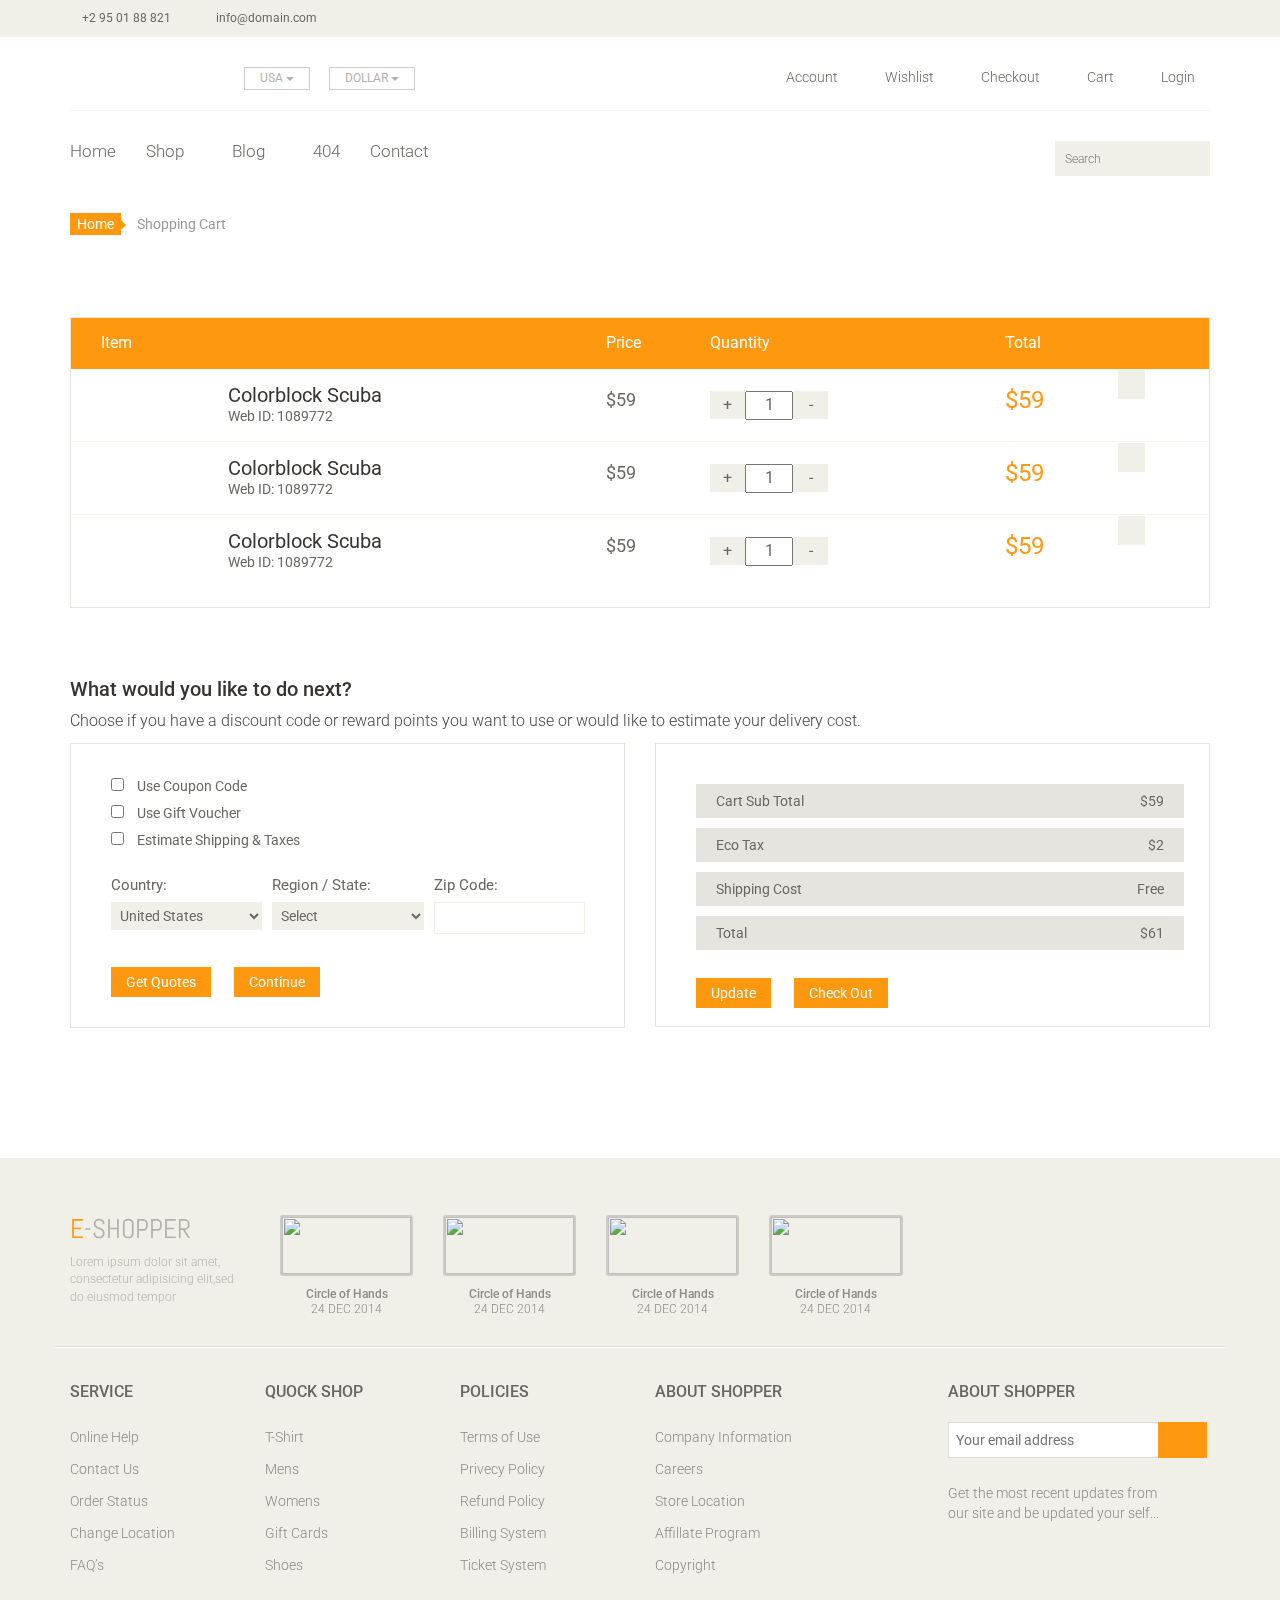
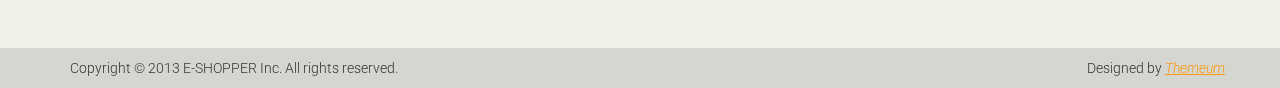
==== cart.html @ 5233c033 "More templates" ====
<!DOCTYPE html>
<html lang="en">
<head>
    <meta charset="utf-8">
    <meta name="viewport" content="width=device-width, initial-scale=1.0">
    <meta name="description" content="">
    <meta name="author" content="">
    <title>Cart | E-Shopper</title>
    <link href="css/bootstrap.min.css" rel="stylesheet">
    <link href="css/font-awesome.min.css" rel="stylesheet">
    <link href="css/prettyPhoto.css" rel="stylesheet">
    <link href="css/price-range.css" rel="stylesheet">
    <link href="css/animate.css" rel="stylesheet">
	<link href="css/main.css" rel="stylesheet">
	<link href="css/responsive.css" rel="stylesheet">
    <!--[if lt IE 9]>
    <script src="../../Desktop/Shop_website/js/html5shiv.js"></script>
    <script src="../../Desktop/Shop_website/js/respond.min.js"></script>
    <![endif]-->       
    <link rel="shortcut icon" href="images/ico/favicon.ico">
    <link rel="apple-touch-icon-precomposed" sizes="144x144" href="images/ico/apple-touch-icon-144-precomposed.png">
    <link rel="apple-touch-icon-precomposed" sizes="114x114" href="images/ico/apple-touch-icon-114-precomposed.png">
    <link rel="apple-touch-icon-precomposed" sizes="72x72" href="images/ico/apple-touch-icon-72-precomposed.png">
    <link rel="apple-touch-icon-precomposed" href="images/ico/apple-touch-icon-57-precomposed.png">
</head><!--/head-->

<body>
	<header id="header"><!--header-->
		<div class="header_top"><!--header_top-->
			<div class="container">
				<div class="row">
					<div class="col-sm-6">
						<div class="contactinfo">
							<ul class="nav nav-pills">
								<li><a href=""><i class="fa fa-phone"></i> +2 95 01 88 821</a></li>
								<li><a href=""><i class="fa fa-envelope"></i> info@domain.com</a></li>
							</ul>
						</div>
					</div>
					<div class="col-sm-6">
						<div class="social-icons pull-right">
							<ul class="nav navbar-nav">
								<li><a href=""><i class="fa fa-facebook"></i></a></li>
								<li><a href=""><i class="fa fa-twitter"></i></a></li>
								<li><a href=""><i class="fa fa-linkedin"></i></a></li>
								<li><a href=""><i class="fa fa-dribbble"></i></a></li>
								<li><a href=""><i class="fa fa-google-plus"></i></a></li>
							</ul>
						</div>
					</div>
				</div>
			</div>
		</div><!--/header_top-->
		
		<div class="header-middle"><!--header-middle-->
			<div class="container">
				<div class="row">
					<div class="col-md-4 clearfix">
						<div class="logo pull-left">
							<a href="index.html"><img src="images/home/logo.png" alt="" /></a>
						</div>
						<div class="btn-group pull-right clearfix">
							<div class="btn-group">
								<button type="button" class="btn btn-default dropdown-toggle usa" data-toggle="dropdown">
									USA
									<span class="caret"></span>
								</button>
								<ul class="dropdown-menu">
									<li><a href="">Canada</a></li>
									<li><a href="">UK</a></li>
								</ul>
							</div>
							
							<div class="btn-group">
								<button type="button" class="btn btn-default dropdown-toggle usa" data-toggle="dropdown">
									DOLLAR
									<span class="caret"></span>
								</button>
								<ul class="dropdown-menu">
									<li><a href="">Canadian Dollar</a></li>
									<li><a href="">Pound</a></li>
								</ul>
							</div>
						</div>
					</div>
					<div class="col-md-8 clearfix">
						<div class="shop-menu clearfix pull-right">
							<ul class="nav navbar-nav">
								<li><a href=""><i class="fa fa-user"></i> Account</a></li>
								<li><a href=""><i class="fa fa-star"></i> Wishlist</a></li>
								<li><a href="checkout.html"><i class="fa fa-crosshairs"></i> Checkout</a></li>
								<li><a href="cart.html"><i class="fa fa-shopping-cart"></i> Cart</a></li>
								<li><a href="login.html"><i class="fa fa-lock"></i> Login</a></li>
							</ul>
						</div>
					</div>
				</div>
			</div>
		</div><!--/header-middle-->
	
		<div class="header-bottom"><!--header-bottom-->
			<div class="container">
				<div class="row">
					<div class="col-sm-9">
						<div class="navbar-header">
							<button type="button" class="navbar-toggle" data-toggle="collapse" data-target=".navbar-collapse">
								<span class="sr-only">Toggle navigation</span>
								<span class="icon-bar"></span>
								<span class="icon-bar"></span>
								<span class="icon-bar"></span>
							</button>
						</div>
						<div class="mainmenu pull-left">
							<ul class="nav navbar-nav collapse navbar-collapse">
								<li><a href="index.html">Home</a></li>
								<li class="dropdown"><a href="#">Shop<i class="fa fa-angle-down"></i></a>
                                    <ul role="menu" class="sub-menu">
                                        <li><a href="shop.html">Products</a></li>
										<li><a href="product-details.html">Product Details</a></li> 
										<li><a href="checkout.html">Checkout</a></li> 
										<li><a href="cart.html" class="active">Cart</a></li> 
										<li><a href="login.html">Login</a></li> 
                                    </ul>
                                </li> 
								<li class="dropdown"><a href="#">Blog<i class="fa fa-angle-down"></i></a>
                                    <ul role="menu" class="sub-menu">
                                        <li><a href="blog.html">Blog List</a></li>
										<li><a href="blog-single.html">Blog Single</a></li>
                                    </ul>
                                </li> 
								<li><a href="../../Desktop/Shop_website/404.html">404</a></li>
								<li><a href="contact-us.html">Contact</a></li>
							</ul>
						</div>
					</div>
					<div class="col-sm-3">
						<div class="search_box pull-right">
							<input type="text" placeholder="Search"/>
						</div>
					</div>
				</div>
			</div>
		</div><!--/header-bottom-->
	</header><!--/header-->

	<section id="cart_items">
		<div class="container">
			<div class="breadcrumbs">
				<ol class="breadcrumb">
				  <li><a href="#">Home</a></li>
				  <li class="active">Shopping Cart</li>
				</ol>
			</div>
			<div class="table-responsive cart_info">
				<table class="table table-condensed">
					<thead>
						<tr class="cart_menu">
							<td class="image">Item</td>
							<td class="description"></td>
							<td class="price">Price</td>
							<td class="quantity">Quantity</td>
							<td class="total">Total</td>
							<td></td>
						</tr>
					</thead>
					<tbody>
						<tr>
							<td class="cart_product">
								<a href=""><img src="images/cart/one.png" alt=""></a>
							</td>
							<td class="cart_description">
								<h4><a href="">Colorblock Scuba</a></h4>
								<p>Web ID: 1089772</p>
							</td>
							<td class="cart_price">
								<p>$59</p>
							</td>
							<td class="cart_quantity">
								<div class="cart_quantity_button">
									<a class="cart_quantity_up" href=""> + </a>
									<input class="cart_quantity_input" type="text" name="quantity" value="1" autocomplete="off" size="2">
									<a class="cart_quantity_down" href=""> - </a>
								</div>
							</td>
							<td class="cart_total">
								<p class="cart_total_price">$59</p>
							</td>
							<td class="cart_delete">
								<a class="cart_quantity_delete" href=""><i class="fa fa-times"></i></a>
							</td>
						</tr>

						<tr>
							<td class="cart_product">
								<a href=""><img src="images/cart/two.png" alt=""></a>
							</td>
							<td class="cart_description">
								<h4><a href="">Colorblock Scuba</a></h4>
								<p>Web ID: 1089772</p>
							</td>
							<td class="cart_price">
								<p>$59</p>
							</td>
							<td class="cart_quantity">
								<div class="cart_quantity_button">
									<a class="cart_quantity_up" href=""> + </a>
									<input class="cart_quantity_input" type="text" name="quantity" value="1" autocomplete="off" size="2">
									<a class="cart_quantity_down" href=""> - </a>
								</div>
							</td>
							<td class="cart_total">
								<p class="cart_total_price">$59</p>
							</td>
							<td class="cart_delete">
								<a class="cart_quantity_delete" href=""><i class="fa fa-times"></i></a>
							</td>
						</tr>
						<tr>
							<td class="cart_product">
								<a href=""><img src="images/cart/three.png" alt=""></a>
							</td>
							<td class="cart_description">
								<h4><a href="">Colorblock Scuba</a></h4>
								<p>Web ID: 1089772</p>
							</td>
							<td class="cart_price">
								<p>$59</p>
							</td>
							<td class="cart_quantity">
								<div class="cart_quantity_button">
									<a class="cart_quantity_up" href=""> + </a>
									<input class="cart_quantity_input" type="text" name="quantity" value="1" autocomplete="off" size="2">
									<a class="cart_quantity_down" href=""> - </a>
								</div>
							</td>
							<td class="cart_total">
								<p class="cart_total_price">$59</p>
							</td>
							<td class="cart_delete">
								<a class="cart_quantity_delete" href=""><i class="fa fa-times"></i></a>
							</td>
						</tr>
					</tbody>
				</table>
			</div>
		</div>
	</section> <!--/#cart_items-->

	<section id="do_action">
		<div class="container">
			<div class="heading">
				<h3>What would you like to do next?</h3>
				<p>Choose if you have a discount code or reward points you want to use or would like to estimate your delivery cost.</p>
			</div>
			<div class="row">
				<div class="col-sm-6">
					<div class="chose_area">
						<ul class="user_option">
							<li>
								<input type="checkbox">
								<label>Use Coupon Code</label>
							</li>
							<li>
								<input type="checkbox">
								<label>Use Gift Voucher</label>
							</li>
							<li>
								<input type="checkbox">
								<label>Estimate Shipping & Taxes</label>
							</li>
						</ul>
						<ul class="user_info">
							<li class="single_field">
								<label>Country:</label>
								<select>
									<option>United States</option>
									<option>Bangladesh</option>
									<option>UK</option>
									<option>India</option>
									<option>Pakistan</option>
									<option>Ucrane</option>
									<option>Canada</option>
									<option>Dubai</option>
								</select>
								
							</li>
							<li class="single_field">
								<label>Region / State:</label>
								<select>
									<option>Select</option>
									<option>Dhaka</option>
									<option>London</option>
									<option>Dillih</option>
									<option>Lahore</option>
									<option>Alaska</option>
									<option>Canada</option>
									<option>Dubai</option>
								</select>
							
							</li>
							<li class="single_field zip-field">
								<label>Zip Code:</label>
								<input type="text">
							</li>
						</ul>
						<a class="btn btn-default update" href="">Get Quotes</a>
						<a class="btn btn-default check_out" href="">Continue</a>
					</div>
				</div>
				<div class="col-sm-6">
					<div class="total_area">
						<ul>
							<li>Cart Sub Total <span>$59</span></li>
							<li>Eco Tax <span>$2</span></li>
							<li>Shipping Cost <span>Free</span></li>
							<li>Total <span>$61</span></li>
						</ul>
							<a class="btn btn-default update" href="">Update</a>
							<a class="btn btn-default check_out" href="">Check Out</a>
					</div>
				</div>
			</div>
		</div>
	</section><!--/#do_action-->

	<footer id="footer"><!--Footer-->
		<div class="footer-top">
			<div class="container">
				<div class="row">
					<div class="col-sm-2">
						<div class="companyinfo">
							<h2><span>e</span>-shopper</h2>
							<p>Lorem ipsum dolor sit amet, consectetur adipisicing elit,sed do eiusmod tempor</p>
						</div>
					</div>
					<div class="col-sm-7">
						<div class="col-sm-3">
							<div class="video-gallery text-center">
								<a href="#">
									<div class="iframe-img">
										<img src="images/home/iframe1.png" alt="" />
									</div>
									<div class="overlay-icon">
										<i class="fa fa-play-circle-o"></i>
									</div>
								</a>
								<p>Circle of Hands</p>
								<h2>24 DEC 2014</h2>
							</div>
						</div>
						
						<div class="col-sm-3">
							<div class="video-gallery text-center">
								<a href="#">
									<div class="iframe-img">
										<img src="images/home/iframe2.png" alt="" />
									</div>
									<div class="overlay-icon">
										<i class="fa fa-play-circle-o"></i>
									</div>
								</a>
								<p>Circle of Hands</p>
								<h2>24 DEC 2014</h2>
							</div>
						</div>
						
						<div class="col-sm-3">
							<div class="video-gallery text-center">
								<a href="#">
									<div class="iframe-img">
										<img src="images/home/iframe3.png" alt="" />
									</div>
									<div class="overlay-icon">
										<i class="fa fa-play-circle-o"></i>
									</div>
								</a>
								<p>Circle of Hands</p>
								<h2>24 DEC 2014</h2>
							</div>
						</div>
						
						<div class="col-sm-3">
							<div class="video-gallery text-center">
								<a href="#">
									<div class="iframe-img">
										<img src="images/home/iframe4.png" alt="" />
									</div>
									<div class="overlay-icon">
										<i class="fa fa-play-circle-o"></i>
									</div>
								</a>
								<p>Circle of Hands</p>
								<h2>24 DEC 2014</h2>
							</div>
						</div>
					</div>
					<div class="col-sm-3">
						<div class="address">
							<img src="images/home/map.png" alt="" />
							<p>505 S Atlantic Ave Virginia Beach, VA(Virginia)</p>
						</div>
					</div>
				</div>
			</div>
		</div>
		
		<div class="footer-widget">
			<div class="container">
				<div class="row">
					<div class="col-sm-2">
						<div class="single-widget">
							<h2>Service</h2>
							<ul class="nav nav-pills nav-stacked">
								<li><a href="">Online Help</a></li>
								<li><a href="">Contact Us</a></li>
								<li><a href="">Order Status</a></li>
								<li><a href="">Change Location</a></li>
								<li><a href="">FAQ’s</a></li>
							</ul>
						</div>
					</div>
					<div class="col-sm-2">
						<div class="single-widget">
							<h2>Quock Shop</h2>
							<ul class="nav nav-pills nav-stacked">
								<li><a href="">T-Shirt</a></li>
								<li><a href="">Mens</a></li>
								<li><a href="">Womens</a></li>
								<li><a href="">Gift Cards</a></li>
								<li><a href="">Shoes</a></li>
							</ul>
						</div>
					</div>
					<div class="col-sm-2">
						<div class="single-widget">
							<h2>Policies</h2>
							<ul class="nav nav-pills nav-stacked">
								<li><a href="">Terms of Use</a></li>
								<li><a href="">Privecy Policy</a></li>
								<li><a href="">Refund Policy</a></li>
								<li><a href="">Billing System</a></li>
								<li><a href="">Ticket System</a></li>
							</ul>
						</div>
					</div>
					<div class="col-sm-2">
						<div class="single-widget">
							<h2>About Shopper</h2>
							<ul class="nav nav-pills nav-stacked">
								<li><a href="">Company Information</a></li>
								<li><a href="">Careers</a></li>
								<li><a href="">Store Location</a></li>
								<li><a href="">Affillate Program</a></li>
								<li><a href="">Copyright</a></li>
							</ul>
						</div>
					</div>
					<div class="col-sm-3 col-sm-offset-1">
						<div class="single-widget">
							<h2>About Shopper</h2>
							<form action="#" class="searchform">
								<input type="text" placeholder="Your email address" />
								<button type="submit" class="btn btn-default"><i class="fa fa-arrow-circle-o-right"></i></button>
								<p>Get the most recent updates from <br />our site and be updated your self...</p>
							</form>
						</div>
					</div>
					
				</div>
			</div>
		</div>
		
		<div class="footer-bottom">
			<div class="container">
				<div class="row">
					<p class="pull-left">Copyright © 2013 E-SHOPPER Inc. All rights reserved.</p>
					<p class="pull-right">Designed by <span><a target="_blank" href="http://www.themeum.com">Themeum</a></span></p>
				</div>
			</div>
		</div>
		
	</footer><!--/Footer-->
	


    <script src="../../Desktop/Shop_website/js/jquery.js"></script>
	<script src="../../Desktop/Shop_website/js/bootstrap.min.js"></script>
	<script src="../../Desktop/Shop_website/js/jquery.scrollUp.min.js"></script>
    <script src="../../Desktop/Shop_website/js/jquery.prettyPhoto.js"></script>
    <script src="../../Desktop/Shop_website/js/main.js"></script>
</body>
</html>
---- css/prettyPhoto.css ----
div.pp_default .pp_top,div.pp_default .pp_top .pp_middle,div.pp_default .pp_top .pp_left,div.pp_default .pp_top .pp_right,div.pp_default .pp_bottom,div.pp_default .pp_bottom .pp_left,div.pp_default .pp_bottom .pp_middle,div.pp_default .pp_bottom .pp_right{height:13px}
div.pp_default .pp_top .pp_left{background:url(../images/prettyPhoto/default/sprite.png) -78px -93px no-repeat}
div.pp_default .pp_top .pp_middle{background:url(../images/prettyPhoto/default/sprite_x.png) top left repeat-x}
div.pp_default .pp_top .pp_right{background:url(../images/prettyPhoto/default/sprite.png) -112px -93px no-repeat}
div.pp_default .pp_content .ppt{color:#f8f8f8}
div.pp_default .pp_content_container .pp_left{background:url(../images/prettyPhoto/default/sprite_y.png) -7px 0 repeat-y;padding-left:13px}
div.pp_default .pp_content_container .pp_right{background:url(../images/prettyPhoto/default/sprite_y.png) top right repeat-y;padding-right:13px}
div.pp_default .pp_next:hover{background:url(../images/prettyPhoto/default/sprite_next.png) center right no-repeat;cursor:pointer}
div.pp_default .pp_previous:hover{background:url(../images/prettyPhoto/default/sprite_prev.png) center left no-repeat;cursor:pointer}
div.pp_default .pp_expand{background:url(../images/prettyPhoto/default/sprite.png) 0 -29px no-repeat;cursor:pointer;width:28px;height:28px}
div.pp_default .pp_expand:hover{background:url(../images/prettyPhoto/default/sprite.png) 0 -56px no-repeat;cursor:pointer}
div.pp_default .pp_contract{background:url(../images/prettyPhoto/default/sprite.png) 0 -84px no-repeat;cursor:pointer;width:28px;height:28px}
div.pp_default .pp_contract:hover{background:url(../images/prettyPhoto/default/sprite.png) 0 -113px no-repeat;cursor:pointer}
div.pp_default .pp_close{width:30px;height:30px;background:url(../images/prettyPhoto/default/sprite.png) 2px 1px no-repeat;cursor:pointer}
div.pp_default .pp_gallery ul li a{background:url(../images/prettyPhoto/default/default_thumb.png) center center #f8f8f8;border:1px solid #aaa}
div.pp_default .pp_social{margin-top:7px}
div.pp_default .pp_gallery a.pp_arrow_previous,div.pp_default .pp_gallery a.pp_arrow_next{position:static;left:auto}
div.pp_default .pp_nav .pp_play,div.pp_default .pp_nav .pp_pause{background:url(../images/prettyPhoto/default/sprite.png) -51px 1px no-repeat;height:30px;width:30px}
div.pp_default .pp_nav .pp_pause{background-position:-51px -29px}
div.pp_default a.pp_arrow_previous,div.pp_default a.pp_arrow_next{background:url(../images/prettyPhoto/default/sprite.png) -31px -3px no-repeat;height:20px;width:20px;margin:4px 0 0}
div.pp_default a.pp_arrow_next{left:52px;background-position:-82px -3px}
div.pp_default .pp_content_container .pp_details{margin-top:5px}
div.pp_default .pp_nav{clear:none;height:30px;width:110px;position:relative}
div.pp_default .pp_nav .currentTextHolder{font-family:Georgia;font-style:italic;color:#999;font-size:11px;left:75px;line-height:25px;position:absolute;top:2px;margin:0;padding:0 0 0 10px}
div.pp_default .pp_close:hover,div.pp_default .pp_nav .pp_play:hover,div.pp_default .pp_nav .pp_pause:hover,div.pp_default .pp_arrow_next:hover,div.pp_default .pp_arrow_previous:hover{opacity:0.7}
div.pp_default .pp_description{font-size:11px;font-weight:700;line-height:14px;margin:5px 50px 5px 0}
div.pp_default .pp_bottom .pp_left{background:url(../images/prettyPhoto/default/sprite.png) -78px -127px no-repeat}
div.pp_default .pp_bottom .pp_middle{background:url(../images/prettyPhoto/default/sprite_x.png) bottom left repeat-x}
div.pp_default .pp_bottom .pp_right{background:url(../images/prettyPhoto/default/sprite.png) -112px -127px no-repeat}
div.pp_default .pp_loaderIcon{background:url(../images/prettyPhoto/default/loader.gif) center center no-repeat}
div.light_rounded .pp_top .pp_left{background:url(../images/prettyPhoto/light_rounded/sprite.png) -88px -53px no-repeat}
div.light_rounded .pp_top .pp_right{background:url(../images/prettyPhoto/light_rounded/sprite.png) -110px -53px no-repeat}
div.light_rounded .pp_next:hover{background:url(../images/prettyPhoto/light_rounded/btnNext.png) center right no-repeat;cursor:pointer}
div.light_rounded .pp_previous:hover{background:url(../images/prettyPhoto/light_rounded/btnPrevious.png) center left no-repeat;cursor:pointer}
div.light_rounded .pp_expand{background:url(../images/prettyPhoto/light_rounded/sprite.png) -31px -26px no-repeat;cursor:pointer}
div.light_rounded .pp_expand:hover{background:url(../images/prettyPhoto/light_rounded/sprite.png) -31px -47px no-repeat;cursor:pointer}
div.light_rounded .pp_contract{background:url(../images/prettyPhoto/light_rounded/sprite.png) 0 -26px no-repeat;cursor:pointer}
div.light_rounded .pp_contract:hover{background:url(../images/prettyPhoto/light_rounded/sprite.png) 0 -47px no-repeat;cursor:pointer}
div.light_rounded .pp_close{width:75px;height:22px;background:url(../images/prettyPhoto/light_rounded/sprite.png) -1px -1px no-repeat;cursor:pointer}
div.light_rounded .pp_nav .pp_play{background:url(../images/prettyPhoto/light_rounded/sprite.png) -1px -100px no-repeat;height:15px;width:14px}
div.light_rounded .pp_nav .pp_pause{background:url(../images/prettyPhoto/light_rounded/sprite.png) -24px -100px no-repeat;height:15px;width:14px}
div.light_rounded .pp_arrow_previous{background:url(../images/prettyPhoto/light_rounded/sprite.png) 0 -71px no-repeat}
div.light_rounded .pp_arrow_next{background:url(../images/prettyPhoto/light_rounded/sprite.png) -22px -71px no-repeat}
div.light_rounded .pp_bottom .pp_left{background:url(../images/prettyPhoto/light_rounded/sprite.png) -88px -80px no-repeat}
div.light_rounded .pp_bottom .pp_right{background:url(../images/prettyPhoto/light_rounded/sprite.png) -110px -80px no-repeat}
div.dark_rounded .pp_top .pp_left{background:url(../images/prettyPhoto/dark_rounded/sprite.png) -88px -53px no-repeat}
div.dark_rounded .pp_top .pp_right{background:url(../images/prettyPhoto/dark_rounded/sprite.png) -110px -53px no-repeat}
div.dark_rounded .pp_content_container .pp_left{background:url(../images/prettyPhoto/dark_rounded/contentPattern.png) top left repeat-y}
div.dark_rounded .pp_content_container .pp_right{background:url(../images/prettyPhoto/dark_rounded/contentPattern.png) top right repeat-y}
div.dark_rounded .pp_next:hover{background:url(../images/prettyPhoto/dark_rounded/btnNext.png) center right no-repeat;cursor:pointer}
div.dark_rounded .pp_previous:hover{background:url(../images/prettyPhoto/dark_rounded/btnPrevious.png) center left no-repeat;cursor:pointer}
div.dark_rounded .pp_expand{background:url(../images/prettyPhoto/dark_rounded/sprite.png) -31px -26px no-repeat;cursor:pointer}
div.dark_rounded .pp_expand:hover{background:url(../images/prettyPhoto/dark_rounded/sprite.png) -31px -47px no-repeat;cursor:pointer}
div.dark_rounded .pp_contract{background:url(../images/prettyPhoto/dark_rounded/sprite.png) 0 -26px no-repeat;cursor:pointer}
div.dark_rounded .pp_contract:hover{background:url(../images/prettyPhoto/dark_rounded/sprite.png) 0 -47px no-repeat;cursor:pointer}
div.dark_rounded .pp_close{width:75px;height:22px;background:url(../images/prettyPhoto/dark_rounded/sprite.png) -1px -1px no-repeat;cursor:pointer}
div.dark_rounded .pp_description{margin-right:85px;color:#fff}
div.dark_rounded .pp_nav .pp_play{background:url(../images/prettyPhoto/dark_rounded/sprite.png) -1px -100px no-repeat;height:15px;width:14px}
div.dark_rounded .pp_nav .pp_pause{background:url(../images/prettyPhoto/dark_rounded/sprite.png) -24px -100px no-repeat;height:15px;width:14px}
div.dark_rounded .pp_arrow_previous{background:url(../images/prettyPhoto/dark_rounded/sprite.png) 0 -71px no-repeat}
div.dark_rounded .pp_arrow_next{background:url(../images/prettyPhoto/dark_rounded/sprite.png) -22px -71px no-repeat}
div.dark_rounded .pp_bottom .pp_left{background:url(../images/prettyPhoto/dark_rounded/sprite.png) -88px -80px no-repeat}
div.dark_rounded .pp_bottom .pp_right{background:url(../images/prettyPhoto/dark_rounded/sprite.png) -110px -80px no-repeat}
div.dark_rounded .pp_loaderIcon{background:url(../images/prettyPhoto/dark_rounded/loader.gif) center center no-repeat}
div.dark_square .pp_left,div.dark_square .pp_middle,div.dark_square .pp_right,div.dark_square .pp_content{background:#000}
div.dark_square .pp_description{color:#fff;margin:0 85px 0 0}
div.dark_square .pp_loaderIcon{background:url(../images/prettyPhoto/dark_square/loader.gif) center center no-repeat}
div.dark_square .pp_expand{background:url(../images/prettyPhoto/dark_square/sprite.png) -31px -26px no-repeat;cursor:pointer}
div.dark_square .pp_expand:hover{background:url(../images/prettyPhoto/dark_square/sprite.png) -31px -47px no-repeat;cursor:pointer}
div.dark_square .pp_contract{background:url(../images/prettyPhoto/dark_square/sprite.png) 0 -26px no-repeat;cursor:pointer}
div.dark_square .pp_contract:hover{background:url(../images/prettyPhoto/dark_square/sprite.png) 0 -47px no-repeat;cursor:pointer}
div.dark_square .pp_close{width:75px;height:22px;background:url(../images/prettyPhoto/dark_square/sprite.png) -1px -1px no-repeat;cursor:pointer}
div.dark_square .pp_nav{clear:none}
div.dark_square .pp_nav .pp_play{background:url(../images/prettyPhoto/dark_square/sprite.png) -1px -100px no-repeat;height:15px;width:14px}
div.dark_square .pp_nav .pp_pause{background:url(../images/prettyPhoto/dark_square/sprite.png) -24px -100px no-repeat;height:15px;width:14px}
div.dark_square .pp_arrow_previous{background:url(../images/prettyPhoto/dark_square/sprite.png) 0 -71px no-repeat}
div.dark_square .pp_arrow_next{background:url(../images/prettyPhoto/dark_square/sprite.png) -22px -71px no-repeat}
div.dark_square .pp_next:hover{background:url(../images/prettyPhoto/dark_square/btnNext.png) center right no-repeat;cursor:pointer}
div.dark_square .pp_previous:hover{background:url(../images/prettyPhoto/dark_square/btnPrevious.png) center left no-repeat;cursor:pointer}
div.light_square .pp_expand{background:url(../images/prettyPhoto/light_square/sprite.png) -31px -26px no-repeat;cursor:pointer}
div.light_square .pp_expand:hover{background:url(../images/prettyPhoto/light_square/sprite.png) -31px -47px no-repeat;cursor:pointer}
div.light_square .pp_contract{background:url(../images/prettyPhoto/light_square/sprite.png) 0 -26px no-repeat;cursor:pointer}
div.light_square .pp_contract:hover{background:url(../images/prettyPhoto/light_square/sprite.png) 0 -47px no-repeat;cursor:pointer}
div.light_square .pp_close{width:75px;height:22px;background:url(../images/prettyPhoto/light_square/sprite.png) -1px -1px no-repeat;cursor:pointer}
div.light_square .pp_nav .pp_play{background:url(../images/prettyPhoto/light_square/sprite.png) -1px -100px no-repeat;height:15px;width:14px}
div.light_square .pp_nav .pp_pause{background:url(../images/prettyPhoto/light_square/sprite.png) -24px -100px no-repeat;height:15px;width:14px}
div.light_square .pp_arrow_previous{background:url(../images/prettyPhoto/light_square/sprite.png) 0 -71px no-repeat}
div.light_square .pp_arrow_next{background:url(../images/prettyPhoto/light_square/sprite.png) -22px -71px no-repeat}
div.light_square .pp_next:hover{background:url(../images/prettyPhoto/light_square/btnNext.png) center right no-repeat;cursor:pointer}
div.light_square .pp_previous:hover{background:url(../images/prettyPhoto/light_square/btnPrevious.png) center left no-repeat;cursor:pointer}
div.facebook .pp_top .pp_left{background:url(../images/prettyPhoto/facebook/sprite.png) -88px -53px no-repeat}
div.facebook .pp_top .pp_middle{background:url(../images/prettyPhoto/facebook/contentPatternTop.png) top left repeat-x}
div.facebook .pp_top .pp_right{background:url(../images/prettyPhoto/facebook/sprite.png) -110px -53px no-repeat}
div.facebook .pp_content_container .pp_left{background:url(../images/prettyPhoto/facebook/contentPatternLeft.png) top left repeat-y}
div.facebook .pp_content_container .pp_right{background:url(../images/prettyPhoto/facebook/contentPatternRight.png) top right repeat-y}
div.facebook .pp_expand{background:url(../images/prettyPhoto/facebook/sprite.png) -31px -26px no-repeat;cursor:pointer}
div.facebook .pp_expand:hover{background:url(../images/prettyPhoto/facebook/sprite.png) -31px -47px no-repeat;cursor:pointer}
div.facebook .pp_contract{background:url(../images/prettyPhoto/facebook/sprite.png) 0 -26px no-repeat;cursor:pointer}
div.facebook .pp_contract:hover{background:url(../images/prettyPhoto/facebook/sprite.png) 0 -47px no-repeat;cursor:pointer}
div.facebook .pp_close{width:22px;height:22px;background:url(../images/prettyPhoto/facebook/sprite.png) -1px -1px no-repeat;cursor:pointer}
div.facebook .pp_description{margin:0 37px 0 0}
div.facebook .pp_loaderIcon{background:url(../images/prettyPhoto/facebook/loader.gif) center center no-repeat}
div.facebook .pp_arrow_previous{background:url(../images/prettyPhoto/facebook/sprite.png) 0 -71px no-repeat;height:22px;margin-top:0;width:22px}
div.facebook .pp_arrow_previous.disabled{background-position:0 -96px;cursor:default}
div.facebook .pp_arrow_next{background:url(../images/prettyPhoto/facebook/sprite.png) -32px -71px no-repeat;height:22px;margin-top:0;width:22px}
div.facebook .pp_arrow_next.disabled{background-position:-32px -96px;cursor:default}
div.facebook .pp_nav{margin-top:0}
div.facebook .pp_nav p{font-size:15px;padding:0 3px 0 4px}
div.facebook .pp_nav .pp_play{background:url(../images/prettyPhoto/facebook/sprite.png) -1px -123px no-repeat;height:22px;width:22px}
div.facebook .pp_nav .pp_pause{background:url(../images/prettyPhoto/facebook/sprite.png) -32px -123px no-repeat;height:22px;width:22px}
div.facebook .pp_next:hover{background:url(../images/prettyPhoto/facebook/btnNext.png) center right no-repeat;cursor:pointer}
div.facebook .pp_previous:hover{background:url(../images/prettyPhoto/facebook/btnPrevious.png) center left no-repeat;cursor:pointer}
div.facebook .pp_bottom .pp_left{background:url(../images/prettyPhoto/facebook/sprite.png) -88px -80px no-repeat}
div.facebook .pp_bottom .pp_middle{background:url(../images/prettyPhoto/facebook/contentPatternBottom.png) top left repeat-x}
div.facebook .pp_bottom .pp_right{background:url(../images/prettyPhoto/facebook/sprite.png) -110px -80px no-repeat}
div.pp_pic_holder a:focus{outline:none}
div.pp_overlay{background:#000;display:none;left:0;position:absolute;top:0;width:100%;z-index:9500}
div.pp_pic_holder{display:none;position:absolute;width:100px;z-index:10000}
.pp_content{height:40px;min-width:40px}
* html .pp_content{width:40px}
.pp_content_container{position:relative;text-align:left;width:100%}
.pp_content_container .pp_left{padding-left:20px}
.pp_content_container .pp_right{padding-right:20px}
.pp_content_container .pp_details{float:left;margin:10px 0 2px}
.pp_description{display:none;margin:0}
.pp_social{float:left;margin:0}
.pp_social .facebook{float:left;margin-left:5px;width:55px;overflow:hidden}
.pp_social .twitter{float:left}
.pp_nav{clear:right;float:left;margin:3px 10px 0 0}
.pp_nav p{float:left;white-space:nowrap;margin:2px 4px}
.pp_nav .pp_play,.pp_nav .pp_pause{float:left;margin-right:4px;text-indent:-10000px}
a.pp_arrow_previous,a.pp_arrow_next{display:block;float:left;height:15px;margin-top:3px;overflow:hidden;text-indent:-10000px;width:14px}
.pp_hoverContainer{position:absolute;top:0;width:100%;z-index:2000}
.pp_gallery{display:none;left:50%;margin-top:-50px;position:absolute;z-index:10000}
.pp_gallery div{float:left;overflow:hidden;position:relative}
.pp_gallery ul{float:left;height:35px;position:relative;white-space:nowrap;margin:0 0 0 5px;padding:0}
.pp_gallery ul a{border:1px rgba(0,0,0,0.5) solid;display:block;float:left;height:33px;overflow:hidden}
.pp_gallery ul a img{border:0}
.pp_gallery li{display:block;float:left;margin:0 5px 0 0;padding:0}
.pp_gallery li.default a{background:url(../images/prettyPhoto/facebook/default_thumbnail.gif) 0 0 no-repeat;display:block;height:33px;width:50px}
.pp_gallery .pp_arrow_previous,.pp_gallery .pp_arrow_next{margin-top:7px!important}
a.pp_next{background:url(../images/prettyPhoto/light_rounded/btnNext.png) 10000px 10000px no-repeat;display:block;float:right;height:100%;text-indent:-10000px;width:49%}
a.pp_previous{background:url(../images/prettyPhoto/light_rounded/btnNext.png) 10000px 10000px no-repeat;display:block;float:left;height:100%;text-indent:-10000px;width:49%}
a.pp_expand,a.pp_contract{cursor:pointer;display:none;height:20px;position:absolute;right:30px;text-indent:-10000px;top:10px;width:20px;z-index:20000}
a.pp_close{position:absolute;right:0;top:0;display:block;line-height:22px;text-indent:-10000px}
.pp_loaderIcon{display:block;height:24px;left:50%;position:absolute;top:50%;width:24px;margin:-12px 0 0 -12px}
#pp_full_res{line-height:1!important}
#pp_full_res .pp_inline{text-align:left}
#pp_full_res .pp_inline p{margin:0 0 15px}
div.ppt{color:#fff;display:none;font-size:17px;z-index:9999;margin:0 0 5px 15px}
div.pp_default .pp_content,div.light_rounded .pp_content{background-color:#fff}
div.pp_default #pp_full_res .pp_inline,div.light_rounded .pp_content .ppt,div.light_rounded #pp_full_res .pp_inline,div.light_square .pp_content .ppt,div.light_square #pp_full_res .pp_inline,div.facebook .pp_content .ppt,div.facebook #pp_full_res .pp_inline{color:#000}
div.pp_default .pp_gallery ul li a:hover,div.pp_default .pp_gallery ul li.selected a,.pp_gallery ul a:hover,.pp_gallery li.selected a{border-color:#fff}
div.pp_default .pp_details,div.light_rounded .pp_details,div.dark_rounded .pp_details,div.dark_square .pp_details,div.light_square .pp_details,div.facebook .pp_details{position:relative}
div.light_rounded .pp_top .pp_middle,div.light_rounded .pp_content_container .pp_left,div.light_rounded .pp_content_container .pp_right,div.light_rounded .pp_bottom .pp_middle,div.light_square .pp_left,div.light_square .pp_middle,div.light_square .pp_right,div.light_square .pp_content,div.facebook .pp_content{background:#fff}
div.light_rounded .pp_description,div.light_square .pp_description{margin-right:85px}
div.light_rounded .pp_gallery a.pp_arrow_previous,div.light_rounded .pp_gallery a.pp_arrow_next,div.dark_rounded .pp_gallery a.pp_arrow_previous,div.dark_rounded .pp_gallery a.pp_arrow_next,div.dark_square .pp_gallery a.pp_arrow_previous,div.dark_square .pp_gallery a.pp_arrow_next,div.light_square .pp_gallery a.pp_arrow_previous,div.light_square .pp_gallery a.pp_arrow_next{margin-top:12px!important}
div.light_rounded .pp_arrow_previous.disabled,div.dark_rounded .pp_arrow_previous.disabled,div.dark_square .pp_arrow_previous.disabled,div.light_square .pp_arrow_previous.disabled{background-position:0 -87px;cursor:default}
div.light_rounded .pp_arrow_next.disabled,div.dark_rounded .pp_arrow_next.disabled,div.dark_square .pp_arrow_next.disabled,div.light_square .pp_arrow_next.disabled{background-position:-22px -87px;cursor:default}
div.light_rounded .pp_loaderIcon,div.light_square .pp_loaderIcon{background:url(../images/prettyPhoto/light_rounded/loader.gif) center center no-repeat}
div.dark_rounded .pp_top .pp_middle,div.dark_rounded .pp_content,div.dark_rounded .pp_bottom .pp_middle{background:url(../images/prettyPhoto/dark_rounded/contentPattern.png) top left repeat}
div.dark_rounded .currentTextHolder,div.dark_square .currentTextHolder{color:#c4c4c4}
div.dark_rounded #pp_full_res .pp_inline,div.dark_square #pp_full_res .pp_inline{color:#fff}
.pp_top,.pp_bottom{height:20px;position:relative}
* html .pp_top,* html .pp_bottom{padding:0 20px}
.pp_top .pp_left,.pp_bottom .pp_left{height:20px;left:0;position:absolute;width:20px}
.pp_top .pp_middle,.pp_bottom .pp_middle{height:20px;left:20px;position:absolute;right:20px}
* html .pp_top .pp_middle,* html .pp_bottom .pp_middle{left:0;position:static}
.pp_top .pp_right,.pp_bottom .pp_right{height:20px;left:auto;position:absolute;right:0;top:0;width:20px}
.pp_fade,.pp_gallery li.default a img{display:none}
---- css/price-range.css ----
/*!
 * Slider for Bootstrap
 *
 * Copyright 2012 Stefan Petre
 * Licensed under the Apache License v2.0
 * http://www.apache.org/licenses/LICENSE-2.0
 *
 */
.slider {
  display: inline-block;
  vertical-align: middle;
  position: relative;
}
.slider.slider-horizontal {
  width: 210px;
  height: 20px;
}
.slider.slider-horizontal .slider-track {
  height: 15px;
  left: 0;
  margin-top: -5px;
  top: 50%;
  width: 100%;
}
.slider.slider-horizontal .slider-selection {
  height: 100%;
  top: 0;
  bottom: 0;
}
.slider.slider-horizontal .slider-handle {
  margin-left: -12px;
  margin-top: 2px;
}

.left-round{
  margin-left:2px !important;
}

.slider.slider-horizontal .slider-handle.triangle {
  border-width: 0 10px 10px 10px;
  width: 0;
  height: 0;
  border-bottom-color: #0480be;
  margin-top: 0;
}
.slider.slider-vertical {
  height: 210px;
  width: 20px;
}
.slider.slider-vertical .slider-track {
  width: 10px;
  height: 100%;
  margin-left: -5px;
  left: 50%;
  top: 0;
}
.slider.slider-vertical .slider-selection {
  width: 100%;
  left: 0;
  top: 0;
  bottom: 0;
}
.slider.slider-vertical .slider-handle {
  margin-left: -5px;
  margin-top: -10px;
}
.slider.slider-vertical .slider-handle.triangle {
  border-width: 10px 0 10px 10px;
  width: 1px;
  height: 1px;
  border-left-color: #0480be;
  margin-left: 0;
}
.slider input {
  display: none;
}
.slider .tooltip-inner {
  white-space: nowrap;
}
.slider-track {
  position: absolute;
  cursor: pointer;
  background-color: #f7f7f7;
  background-image: -moz-linear-gradient(top, #f5f5f5, #f9f9f9);
  background-image: -webkit-gradient(linear, 0 0, 0 100%, from(#f5f5f5), to(#f9f9f9));
  background-image: -webkit-linear-gradient(top, #f5f5f5, #f9f9f9);
  background-image: -o-linear-gradient(top, #f5f5f5, #f9f9f9);
  background-image: linear-gradient(to bottom, #f5f5f5, #f9f9f9);
  background-repeat: repeat-x;
  filter: progid:DXImageTransform.Microsoft.gradient(startColorstr='#fff5f5f5', endColorstr='#fff9f9f9', GradientType=0);
  -webkit-box-shadow: inset 0 1px 2px rgba(0, 0, 0, 0.1);
  -moz-box-shadow: inset 0 1px 2px rgba(0, 0, 0, 0.1);
  box-shadow: inset 0 1px 2px rgba(0, 0, 0, 0.1);
  -webkit-border-radius: 15px;
  -moz-border-radius: 15px;
  border-radius: 15px;
}

.slider-selection {
  -moz-box-sizing: border-box;
  background: none repeat scroll 0 0 #FE980F;
  border-radius: 15px;
  box-shadow: 0 -1px 0 rgba(0, 0, 0, 0.15) inset;
  position: absolute;
}

.slider-handle {
  background: #fff;
  box-shadow:none;
  height: 10px;
  opacity: 1;
  position: absolute;
  width: 10px;
}

.slider-handle.round {
  -webkit-border-radius: 20px;
  -moz-border-radius: 20px;
  border-radius: 20px;
}
.slider-handle.triangle {
  background: transparent none;
}
---- css/main.css ----
﻿/*************************
*******Typography******
**************************/

@import url(http://fonts.googleapis.com/css?family=Roboto:400,300,400italic,500,700,100);
@import url(http://fonts.googleapis.com/css?family=Open+Sans:400,800,300,600,700);
@import url(http://fonts.googleapis.com/css?family=Abel);
body {
    font-family: 'Roboto', sans-serif;
    position: relative;
    font-weight: 400px;
}

ul li {
    list-style: none;
}

a:hover {
    outline: none;
    text-decoration: none;
}

a:focus {
    outline: none;
    outline-offset: 0;
}

a {
    -webkit-transition: 300ms;
    transition: 300ms;
}

h1,
h2,
h3,
h4,
h5,
h6 {
    font-family: 'Roboto', sans-serif;
}

.btn:hover,
.btn:focus {
    outline: none;
    -webkit-box-shadow: none;
    box-shadow: none;
}

.navbar-toggle {
    background-color: #000;
}

a#scrollUp {
    bottom: 0px;
    right: 10px;
    padding: 5px 10px;
    background: #FE980F;
    color: #FFF;
    -webkit-animation: bounce 2s ease infinite;
    animation: bounce 2s ease infinite;
}

a#scrollUp i {
    font-size: 30px;
}


/*************************
*******Header CSS******
**************************/

.header_top {
    background: none repeat scroll 0 0 #F0F0E9;
}

.contactinfo ul li:first-child {
    margin-left: -15px;
}

.contactinfo ul li a {
    font-size: 12px;
    color: #696763;
    font-family: 'Roboto', sans-serif;
}

.contactinfo ul li a:hover {
    background: inherit;
}

.social-icons ul li a {
    border: 0 none;
    border-radius: 0;
    color: #696763;
    padding: 0px;
}

.social-icons ul li {
    display: inline-block;
}

.social-icons ul li a i {
    padding: 11px 15px;
    transition: all 0.9s ease 0s;
    -moz-transition: all 0.9s ease 0s;
    -webkit-transition: all 0.9s ease 0s;
    -o-transition: all 0.9s ease 0s;
}

.social-icons ul li a i:hover {
    color: #fff;
    transition: all 0.9s ease 0s;
    -moz-transition: all 0.9s ease 0s;
    -webkit-transition: all 0.9s ease 0s;
    -o-transition: all 0.9s ease 0s;
}

.fa-facebook:hover {
    background: #0083C9;
}

.fa-twitter:hover {
    background: #5BBCEC;
}

.fa-linkedin:hover {
    background: #FF4518;
}

.fa-dribbble:hover {
    background: #90C9DC;
}

.fa-google-plus:hover {
    background: #CE3C2D;
}

.header-middle .container .row {
    border-bottom: 1px solid #f5f5f5;
    margin-left: 0;
    margin-right: 0;
    padding-bottom: 20px;
    padding-top: 20px;
}

.header-middle .container .row .col-sm-4 {
    padding-left: 0;
}

.header-middle .container .row .col-sm-8 {
    padding-right: 0;
}

.usa {
    border-radius: 0;
    color: #B4B1AB;
    font-size: 12px;
    margin-right: 20px;
    padding: 2px 15px;
    margin-top: 10px;
}

.usa:hover {
    background: #FE980F;
    color: #fff;
    border-color: #FE980F;
}

.usa:active,
.usa.active {
    background: none repeat scroll 0 0 #FE980F;
    -webkit-box-shadow: inherit;
    box-shadow: inherit;
    outline: 0 none;
}

.btn-group.open .dropdown-toggle {
    background: rgba(0, 0, 0, 0);
    -webkit-box-shadow: none;
    box-shadow: none;
}

.dropdown-menu li a:hover,
.dropdown-menu li a:focus {
    background-color: #FE980F;
    color: #FFFFFF;
    font-family: 'Roboto', sans-serif;
    text-decoration: none;
}

.shop-menu ul li {
    display: inline-block;
    padding-left: 15px;
    padding-right: 15px;
}

.shop-menu ul li:last-child {
    padding-right: 0;
}

.shop-menu ul li a {
    background: #FFFFFF;
    color: #696763;
    font-family: 'Roboto', sans-serif;
    font-size: 14px;
    font-weight: 300;
    padding: 0;
    padding-right: 0;
    margin-top: 10px;
}

.shop-menu ul li a i {
    margin-right: 3px;
}

.shop-menu ul li a:hover {
    color: #fe980f;
    background: #fff;
}

.header-bottom {
    padding-bottom: 30px;
    padding-top: 30px;
}

.navbar-collapse.collapse {
    padding-left: 0;
}

.mainmenu ul li {
    padding-right: 15px;
    padding-left: 15px;
}

.mainmenu ul li:first-child {
    padding-left: 0px;
}

.mainmenu ul li a {
    color: #696763;
    font-family: 'Roboto', sans-serif;
    font-size: 17px;
    font-weight: 300;
    padding: 0;
    padding-bottom: 10px;
}

.mainmenu ul li a:hover,
.mainmenu ul li a.active,
.shop-menu ul li a.active {
    background: none;
    color: #fdb45e;
}

.search_box input {
    background: #F0F0E9;
    border: medium none;
    color: #B2B2B2;
    font-family: 'roboto';
    font-size: 12px;
    font-weight: 300;
    height: 35px;
    outline: medium none;
    padding-left: 10px;
    width: 155px;
    background-image: url(../images/home/searchicon.png);
    background-repeat: no-repeat;
    background-position: 130px;
}


/*  Dropdown menu*/

.navbar-header .navbar-toggle .icon-bar {
    background-color: #fff;
}

.nav.navbar-nav>li:hover>ul.sub-menu {
    display: block;
    -webkit-animation: fadeInUp 400ms;
    animation: fadeInUp 400ms;
}

ul.sub-menu {
    position: absolute;
    top: 30px;
    left: 0;
    background: rgba(0, 0, 0, 0.6);
    list-style: none;
    padding: 0;
    margin: 0;
    width: 220px;
    -webkit-box-shadow: 0 3px 3px rgba(0, 0, 0, 0.1);
    box-shadow: 0 3px 3px rgba(0, 0, 0, 0.1);
    display: none;
    z-index: 999;
}

.dropdown ul.sub-menu li .active {
    color: #FDB45E;
    padding-left: 0;
}

.navbar-nav li ul.sub-menu li {
    padding: 10px 20px 0;
}

.navbar-nav li ul.sub-menu li:last-child {
    padding-bottom: 20px;
}

.navbar-nav li ul.sub-menu li a {
    color: #fff;
}

.navbar-nav li ul.sub-menu li a:hover {
    color: #FDB45E;
}

.fa-angle-down {
    padding-left: 5px;
}

@-webkit-keyframes fadeInUp {
    0% {
        opacity: 0;
        -webkit-transform: translateY(20px);
        transform: translateY(20px);
    }
    100% {
        opacity: 1;
        -webkit-transform: translateY(0);
        transform: translateY(0);
    }
}


/*************************
*******Footer CSS******
**************************/

#footer {
    background: #F0F0E9;
}

.footer-top .container {
    border-bottom: 1px solid #E0E0DA;
    padding-bottom: 20px;
}

.companyinfo {
    margin-top: 57px;
}

.companyinfo h2 {
    color: #B4B1AB;
    font-family: abel;
    font-size: 27px;
    text-transform: uppercase;
}

.companyinfo h2 span {
    color: #FE980F;
}

.companyinfo p {
    color: #B3B3AD;
    font-family: 'Roboto', sans-serif;
    font-size: 12px;
    font-weight: 300;
}

.footer-top .col-sm-3 {
    overflow: hidden;
}

.video-gallery {
    margin-top: 57px;
    position: inherit;
}

.video-gallery a img {
    height: 100%;
    width: 100%;
}

.iframe-img {
    position: relative;
    display: block;
    height: 61px;
    margin-bottom: 10px;
    border: 2px solid #CCCCC6;
    border-radius: 3px;
}

.overlay-icon {
    position: absolute;
    top: 0;
    width: 100%;
    height: 61px;
    background: #FE980F;
    border-radius: 3px;
    color: #FFF;
    font-size: 20px;
    line-height: 0;
    display: block;
    opacity: 0;
    -webkit-transition: 300ms;
    transition: 300ms;
}

.overlay-icon i {
    position: relative;
    top: 50%;
    margin-top: -20px;
}

.video-gallery a:hover .overlay-icon {
    opacity: 1;
}

.video-gallery p {
    color: #8C8C88;
    font-family: 'Roboto', sans-serif;
    font-size: 12px;
    font-weight: 500;
    margin-bottom: 0px;
}

.video-gallery h2 {
    color: #8c8c88;
    font-family: 'Roboto', sans-serif;
    font-size: 12px;
    font-weight: 300;
    text-transform: uppercase;
    margin-top: 0px;
}

.address {
    margin-top: 30px;
    position: relative;
    overflow: hidden;
}

.address img {
    width: 100%;
}

.address p {
    color: #666663;
    font-family: 'Roboto', sans-serif;
    font-size: 14px;
    font-weight: 300;
    left: 25px;
    position: absolute;
    top: 50px;
}

.footer-widget {
    margin-bottom: 68px;
}

.footer-widget .container {
    border-top: 1px solid #FFFFFF;
    padding-top: 15px;
}

.single-widget h2 {
    color: #666663;
    font-family: 'Roboto', sans-serif;
    font-size: 16px;
    font-weight: 500;
    margin-bottom: 22px;
    text-transform: uppercase;
}

.single-widget h2 i {
    margin-right: 15px;
}

.single-widget ul li a {
    color: #8C8C88;
    font-family: 'Roboto', sans-serif;
    font-size: 14px;
    font-weight: 300;
    padding: 5px 0;
}

.single-widget ul li a i {
    margin-right: 18px;
}

.single-widget ul li a:hover {
    background: none;
    color: #FE980F;
}

.searchform input {
    border: 1px solid #DDDDDD;
    color: #CCCCC6;
    font-family: 'Roboto', sans-serif;
    font-size: 14px;
    margin-top: 0;
    outline: medium none;
    padding: 7px;
    width: 212px;
}

.searchform button {
    background: #FE980F;
    border: medium none;
    border-radius: 0;
    margin-left: -5px;
    margin-top: -3px;
    padding: 7px 17px;
}

.searchform button i {
    color: #FFFFFF;
    font-size: 20px;
}

.searchform button:hover,
.searchform button:focus {
    background-color: #FE980F;
}

.searchform p {
    color: #8C8C88;
    font-family: 'Roboto', sans-serif;
    font-size: 14px;
    font-weight: 300;
    margin-top: 25px;
}

.footer-bottom {
    background: #D6D6D0;
    padding-top: 10px;
}

.footer-bottom p {
    color: #363432;
    font-family: 'Roboto', sans-serif;
    font-weight: 300;
    margin-left: 15px;
}

.footer-bottom p span a {
    color: #FE980F;
    font-style: italic;
    text-decoration: underline;
}


/*************************
******* Home ******
**************************/

#slider {
    padding-bottom: 45px;
}

.carousel-indicators li {
    background: #C4C4BE;
}

.carousel-indicators li.active {
    background: #FE980F;
}

.item {
    padding-left: 100px;
}

.pricing {
    position: absolute;
    right: 40%;
    top: 52%;
}

.girl {
    margin-left: 0;
}

.item h1 {
    color: #B4B1AB;
    font-family: abel;
    font-size: 48px;
    margin-top: 115px;
}

.item h1 span {
    color: #FE980F;
}

.item h2 {
    color: #363432;
    font-family: 'Roboto', sans-serif;
    font-size: 28px;
    font-weight: 700;
    margin-bottom: 22px;
    margin-top: 10px;
}

.item p {
    color: #363432;
    font-size: 16px;
    font-weight: 300;
    font-family: 'Roboto', sans-serif;
}

.get {
    background: #FE980F;
    border: 0 none;
    border-radius: 0;
    color: #FFFFFF;
    font-family: 'Roboto', sans-serif;
    font-size: 16px;
    font-weight: 300;
    margin-top: 23px;
}

.item button:hover {
    background: #FE980F;
}

.control-carousel {
    position: absolute;
    top: 50%;
    font-size: 60px;
    color: #C2C2C1;
}

.control-carousel:hover {
    color: #FE980F;
}

.right {
    right: 0;
}

.category-products {
    border: 1px solid #F7F7F0;
    margin-bottom: 35px;
    padding-bottom: 20px;
    padding-top: 15px;
}

.left-sidebar h2,
.brands_products h2 {
    color: #FE980F;
    font-family: 'Roboto', sans-serif;
    font-size: 18px;
    font-weight: 700;
    margin: 0 auto 30px;
    text-align: center;
    text-transform: uppercase;
    position: relative;
    z-index: 3;
}

.left-sidebar h2:after,
h2.title:after {
    content: " ";
    position: absolute;
    border: 1px solid #f5f5f5;
    bottom: 8px;
    left: 0;
    width: 100%;
    height: 0;
    z-index: -2;
}

.left-sidebar h2:before {
    content: " ";
    position: absolute;
    background: #fff;
    bottom: -6px;
    width: 130px;
    height: 30px;
    z-index: -1;
    left: 50%;
    margin-left: -65px;
}

h2.title:before {
    content: " ";
    position: absolute;
    background: #fff;
    bottom: -6px;
    width: 220px;
    height: 30px;
    z-index: -1;
    left: 50%;
    margin-left: -110px;
}

.category-products .panel {
    background-color: #FFFFFF;
    border: 0px;
    border-radius: 0px;
    -webkit-box-shadow: none;
    box-shadow: none;
    margin-bottom: 0px;
}

.category-products .panel-default .panel-heading {
    background-color: #FFFFFF;
    border: 0 none;
    color: #FFFFFF;
    padding: 5px 20px;
}

.category-products .panel-default .panel-heading .panel-title a {
    color: #696763;
    font-family: 'Roboto', sans-serif;
    font-size: 14px;
    text-decoration: none;
    text-transform: uppercase;
}

.panel-group .panel-heading+.panel-collapse .panel-body {
    border-top: 0 none;
}

.category-products .badge {
    background: none;
    border-radius: 10px;
    color: #696763;
    display: inline-block;
    font-size: 12px;
    font-weight: bold;
    line-height: 1;
    min-width: 10px;
    padding: 3px 7px;
    text-align: center;
    vertical-align: baseline;
    white-space: nowrap;
}

.panel-body ul {
    padding-left: 20px;
}

.panel-body ul li a {
    color: #696763;
    font-family: 'Roboto', sans-serif;
    font-size: 12px;
    text-transform: uppercase;
}

.brands-name {
    border: 1px solid #F7F7F0;
    padding-bottom: 20px;
    padding-top: 15px;
}

.brands-name .nav-stacked li a {
    background-color: #FFFFFF;
    color: #696763;
    font-family: 'Roboto', sans-serif;
    font-size: 14px;
    padding: 5px 25px;
    text-decoration: none;
    text-transform: uppercase;
}

.brands-name .nav-stacked li a:hover {
    background-color: #fff;
    color: #696763;
}

.shipping {
    background-color: #F2F2F2;
    margin-top: 40px;
    overflow: hidden;
    padding-top: 20px;
    position: relative;
}

.price-range {
    margin-top: 30px;
}

.well {
    background-color: #FFFFFF;
    border: 1px solid #F7F7F0;
    border-radius: 4px;
    -webkit-box-shadow: none;
    box-shadow: none;
    margin-bottom: 20px;
    min-height: 20px;
    padding: 35px;
}

.tooltip-inner {
    background-color: #FE980F;
    border-radius: 4px;
    color: #FFFFFF;
    max-width: 200px;
    padding: 3px 8px;
    text-align: center;
    text-decoration: none;
}

.tooltip.top .tooltip-arrow {
    border-top-color: #FE980F;
    border-width: 5px 5px 0;
    bottom: 0;
    left: 50%;
    margin-left: -5px;
}

.padding-right {
    padding-right: 0;
}

.features_items {
    overflow: hidden;
}

h2.title {
    color: #FE980F;
    font-family: 'Roboto', sans-serif;
    font-size: 18px;
    font-weight: 700;
    margin: 0 15px;
    text-transform: uppercase;
    margin-bottom: 30px;
    position: relative;
}

.product-image-wrapper {
    border: 1px solid #F7F7F5;
    overflow: hidden;
    margin-bottom: 30px;
}

.single-products {
    position: relative;
}

.new,
.sale {
    position: absolute;
    top: 0;
    right: 0;
}

.productinfo h2 {
    color: #FE980F;
    font-family: 'Roboto', sans-serif;
    font-size: 24px;
    font-weight: 700;
}

.product-overlay h2 {
    color: #fff;
    font-family: 'Roboto', sans-serif;
    font-size: 24px;
    font-weight: 700;
}

.productinfo p {
    font-family: 'Roboto', sans-serif;
    font-size: 14px;
    font-weight: 400;
    color: #696763;
}

.productinfo img {
    width: 100%;
}

.productinfo {
    position: relative;
}

.product-overlay {
    background: rgba(254, 152, 15, .8);
    top: 0;
    display: none;
    height: 0;
    position: absolute;
    -webkit-transition: height 500ms ease 0s;
    transition: height 500ms ease 0s;
    width: 100%;
    display: block;
}

.single-products:hover .product-overlay {
    display: block;
    height: 100%;
}

.product-overlay .overlay-content {
    bottom: 0;
    position: absolute;
    bottom: 0;
    text-align: center;
    width: 100%;
}

.product-overlay .add-to-cart {
    background: #fff;
    border: 0 none;
    border-radius: 0;
    color: #FE980F;
    font-family: 'Roboto', sans-serif;
    font-size: 15px;
    margin-bottom: 25px;
}

.product-overlay .add-to-cart:hover {
    background: #fff;
    color: #FE980F;
}

.product-overlay p {
    font-family: 'Roboto', sans-serif;
    font-size: 14px;
    font-weight: 400;
    color: #fff;
}

.add-to-cart {
    background: #F5F5ED;
    border: 0 none;
    border-radius: 0;
    color: #696763;
    font-family: 'Roboto', sans-serif;
    font-size: 15px;
    margin-bottom: 25px;
}

.add-to-cart:hover {
    background: #FE980F;
    border: 0 none;
    border-radius: 0;
    color: #FFFFFF;
}

.add-to {
    margin-bottom: 10px;
}

.add-to-cart i {
    margin-right: 5px;
}

.add-to-cart:hover {
    background: #FE980F;
    color: #FFFFFF;
}

.choose {
    border-top: 1px solid #F7F7F0;
}

.choose ul li a {
    color: #B3AFA8;
    font-family: 'Roboto', sans-serif;
    font-size: 13px;
    padding-left: 0;
    padding-right: 0;
}

.choose ul li a i {
    margin-right: 5px;
}

.choose ul li a:hover {
    background: none;
    color: #FE980F;
}

.category-tab {
    overflow: hidden;
}

.category-tab ul {
    background: #40403E;
    border-bottom: 1px solid #FE980F;
    list-style: none outside none;
    margin: 0 0 30px;
    padding: 0;
    width: 100%;
}

.category-tab ul li a {
    border: 0 none;
    border-radius: 0;
    color: #B3AFA8;
    display: block;
    font-family: 'Roboto', sans-serif;
    font-size: 14px;
    text-transform: uppercase;
}

.category-tab ul li a:hover {
    background: #FE980F;
    color: #fff;
}

.nav-tabs li.active a,
.nav-tabs li.active a:hover,
.nav-tabs li.active a:focus {
    -moz-border-bottom-colors: none;
    -moz-border-left-colors: none;
    -moz-border-right-colors: none;
    -moz-border-top-colors: none;
    background-color: #FE980F;
    border: 0px;
    color: #FFFFFF;
    cursor: default;
    margin-right: 0;
    margin-left: 0;
}

.nav-tabs li a {
    border: 1px solid rgba(0, 0, 0, 0);
    border-radius: 4px 4px 0 0;
    line-height: 1.42857;
    margin-right: 0;
}

.recommended_items {
    overflow: hidden;
}

#recommended-item-carousel .carousel-inner .item {
    padding-left: 0;
}

.recommended-item-control {
    position: absolute;
    top: 41%;
}

.recommended-item-control i {
    background: none repeat scroll 0 0 #FE980F;
    color: #FFFFFF;
    font-size: 20px;
    padding: 4px 10px;
}

.recommended-item-control i:hover {
    background: #ccccc6;
}

.recommended_items h2 {}

.our_partners {
    overflow: hidden;
}

.our_partners ul {
    background: #F7F7F0;
    margin-bottom: 50px;
}

.our_partners ul li a:hover {
    background: none;
}


/*************************
*******Shop CSS******
**************************/

#advertisement {
    padding-bottom: 45px;
}

#advertisement img {
    width: 100%;
}

.pagination {
    display: inline-block;
    margin-bottom: 25px;
    margin-top: 0;
    padding-left: 15px;
}

.pagination li:first-child a,
.pagination li:first-child span {
    border-bottom-left-radius: 0;
    border-top-left-radius: 0;
    margin-left: 0;
}

.pagination li:last-child a,
.pagination li:last-child span {
    border-bottom-right-radius: 0;
    border-top-right-radius: 0;
}

.pagination .active a,
.pagination .active span,
.pagination .active a:hover,
.pagination .active span:hover,
.pagination .active a:focus,
.pagination .active span:focus {
    background-color: #FE980F;
    border-color: #FE980F;
    color: #FFFFFF;
    cursor: default;
    z-index: 2;
}

.pagination li a,
.pagination li span {
    background-color: #f0f0e9;
    border: 0;
    float: left;
    line-height: 1.42857;
    margin-left: -1px;
    padding: 6px 12px;
    position: relative;
    text-decoration: none;
    margin-right: 5px;
    color: #000;
}

.pagination li a:hover {
    background: #FE980F;
    color: #fff;
}


/*************************
*******Product Details CSS******
**************************/

.product-details {
    overflow: hidden;
}

#similar-product {
    margin-top: 40px;
}

#reviews {
    padding-left: 25px;
    padding-right: 25px;
}

.product-details {
    margin-bottom: 40px;
    overflow: hidden;
    margin-top: 10px;
}

.view-product {
    position: relative;
}

.view-product img {
    border: 1px solid #F7F7F0;
    height: 380px;
    width: 100%;
}

.view-product h3 {
    background: #FE980F;
    bottom: 0;
    color: #FFFFFF;
    font-family: 'Roboto', sans-serif;
    font-size: 14px;
    font-weight: 700;
    margin-bottom: 0;
    padding: 8px 20px;
    position: absolute;
    right: 0;
}

#similar-product .carousel-inner .item {
    padding-left: 0px;
}

#similar-product .carousel-inner .item img {
    display: inline-block;
    margin-left: 15px;
}

.item-control {
    position: absolute;
    top: 35%;
}

.item-control i {
    background: #FE980F;
    color: #FFFFFF;
    font-size: 20px;
    padding: 5px 10px;
}

.item-control i:hover {
    background: #ccccc6;
}

.product-information {
    border: 1px solid #F7F7F0;
    overflow: hidden;
    padding-bottom: 60px;
    padding-left: 60px;
    padding-top: 60px;
    position: relative;
}

.newarrival {
    position: absolute;
    top: 0;
    left: 0
}

.product-information h2 {
    color: #363432;
    font-family: 'Roboto', sans-serif;
    font-size: 20px;
    margin-top: 0;
}

.product-information p {
    color: #696763;
    font-family: 'Roboto', sans-serif;
    margin-bottom: 5px;
}

.product-information span {
    display: inline-block;
    margin-bottom: 8px;
    margin-top: 18px;
}

.product-information span span {
    color: #FE980F;
    float: left;
    font-family: 'Roboto', sans-serif;
    font-size: 30px;
    font-weight: 700;
    margin-right: 20px;
    margin-top: 0px;
}

.product-information span input {
    border: 1px solid #DEDEDC;
    color: #696763;
    font-family: 'Roboto', sans-serif;
    font-size: 20px;
    font-weight: 700;
    height: 33px;
    outline: medium none;
    text-align: center;
    width: 50px;
}

.product-information span label {
    color: #696763;
    font-family: 'Roboto', sans-serif;
    font-weight: 700;
    margin-right: 5px;
}

.share {
    margin-top: 15px;
}

.cart {
    background: #FE980F;
    border: 0 none;
    border-radius: 0;
    color: #FFFFFF;
    font-family: 'Roboto', sans-serif;
    font-size: 15px;
    margin-bottom: 10px;
    margin-left: 20px;
}

.shop-details-tab {
    border: 1px solid #F7F7F0;
    margin-bottom: 75px;
    margin-left: 15px;
    margin-right: 15px;
    padding-bottom: 10px;
}

.shop-details-tab .col-sm-12 {
    padding-left: 0;
    padding-right: 0;
}

#reviews ul {
    background: #FFFFFF;
    border: 0 none;
    list-style: none outside none;
    margin: 0 0 20px;
    padding: 0;
}

#reviews ul li {
    display: inline-block;
}

#reviews ul li a {
    color: #696763;
    display: block;
    font-family: 'Roboto', sans-serif;
    font-size: 14px;
    padding-right: 15px;
}

#reviews ul li a i {
    color: #FE980F;
    padding-right: 8px;
}

#reviews ul li a:hover {
    background: #fff;
    color: #FE980F;
}

#reviews p {
    color: #363432;
}

#reviews form span {
    display: block;
}

#reviews form span input {
    background: #F0F0E9;
    border: 0 none;
    color: #A6A6A1;
    font-family: 'Roboto', sans-serif;
    font-size: 14px;
    outline: medium none;
    padding: 8px;
    width: 48%;
}

#reviews form span input:last-child {
    margin-left: 3%;
}

#reviews textarea {
    background: #F0F0E9;
    border: medium none;
    color: #A6A6A1;
    height: 195px;
    margin-bottom: 25px;
    margin-top: 15px;
    outline: medium none;
    padding-left: 10px;
    padding-top: 15px;
    resize: none;
    width: 99.5%;
}

#reviews button {
    background: #FE980F;
    border: 0 none;
    border-radius: 0;
    color: #FFFFFF;
    font-family: 'Roboto', sans-serif;
    font-size: 14px;
}


/*************************
*******404 CSS******
**************************/

.logo-404 {
    margin-top: 60px;
}

.content-404 {
    margin-bottom: 60px;
}

.content-404 h1 {
    color: #363432;
    font-family: 'Roboto', sans-serif;
    font-size: 41px;
    font-weight: 300;
}

.content-404 img {
    margin: 0 auto;
}

.content-404 p {
    color: #363432;
    font-family: 'Roboto', sans-serif;
    font-size: 18px;
}

.content-404 h2 {
    margin-top: 50px;
}

.content-404 h2 a {
    background: #FE980F;
    color: #FFFFFF;
    font-family: 'Roboto', sans-serif;
    font-size: 44px;
    font-weight: 300;
    padding: 8px 40px;
}


/*************************
*******login page CSS******
**************************/

#form {
    display: block;
    margin-bottom: 185px;
    margin-top: 185px;
    overflow: hidden;
}

.login-form {}

.signup-form {}

.login-form h2,
.signup-form h2 {
    color: #696763;
    font-family: 'Roboto', sans-serif;
    font-size: 20px;
    font-weight: 300;
    margin-bottom: 30px;
}

.login-form form input,
.signup-form form input {
    background: #F0F0E9;
    border: medium none;
    color: #696763;
    display: block;
    font-family: 'Roboto', sans-serif;
    font-size: 14px;
    font-weight: 300;
    height: 40px;
    margin-bottom: 10px;
    outline: medium none;
    padding-left: 10px;
    width: 100%;
}

.login-form form span {
    line-height: 25px;
}

.login-form form span input {
    width: 15px;
    float: left;
    height: 15px;
    margin-right: 5px;
}

.login-form form button {
    margin-top: 23px;
}

.login-form form button,
.signup-form form button {
    background: #FE980F;
    border: medium none;
    border-radius: 0;
    color: #FFFFFF;
    display: block;
    font-family: 'Roboto', sans-serif;
    padding: 6px 25px;
}

.login-form label {}

.login-form label input {
    border: medium none;
    display: inline-block;
    height: 0;
    margin-bottom: 0;
    outline: medium none;
    padding-left: 0;
}

.or {
    background: #FE980F;
    border-radius: 40px;
    color: #FFFFFF;
    font-family: 'Roboto', sans-serif;
    font-size: 16px;
    height: 50px;
    line-height: 50px;
    margin-top: 75px;
    text-align: center;
    width: 50px;
}


/*************************
*******Cart CSS******
**************************/

#do_action {
    margin-bottom: 50px;
}

.breadcrumbs {
    position: relative;
}

.breadcrumbs .breadcrumb {
    background: transparent;
    margin-bottom: 75px;
    padding-left: 0;
}

.breadcrumbs .breadcrumb li a {
    background: #FE980F;
    color: #FFFFFF;
    padding: 3px 7px;
}

.breadcrumbs .breadcrumb li a:after {
    content: "";
    height: auto;
    width: auto;
    border-width: 8px;
    border-style: solid;
    border-color: transparent transparent transparent #FE980F;
    position: absolute;
    top: 11px;
    left: 48px;
}

.breadcrumbs .breadcrumb>li+li:before {
    content: " ";
}

#cart_items .cart_info {
    border: 1px solid #E6E4DF;
    margin-bottom: 50px
}

#cart_items .cart_info .cart_menu {
    background: #FE980F;
    color: #fff;
    font-size: 16px;
    font-family: 'Roboto', sans-serif;
    font-weight: normal;
}

#cart_items .cart_info .table.table-condensed thead tr {
    height: 51px;
}

#cart_items .cart_info .table.table-condensed tr {
    border-bottom: 1px solid#F7F7F0
}

#cart_items .cart_info .table.table-condensed tr:last-child {
    border-bottom: 0
}

.cart_info table tr td {
    border-top: 0 none;
    vertical-align: inherit;
    margin-right: 5px;
}

#cart_items .cart_info .image {
    padding-left: 30px;
}

#cart_items .cart_info .cart_description h4 {
    margin-bottom: 0
}

#cart_items .cart_info .cart_description h4 a {
    color: #363432;
    font-family: 'Roboto', sans-serif;
    font-size: 20px;
    font-weight: normal;
}

#cart_items .cart_info .cart_description p {
    color: #696763
}

#cart_items .cart_info .cart_price p {
    color: #696763;
    font-size: 18px
}

#cart_items .cart_info .cart_total_price {
    color: #FE980F;
    font-size: 24px;
}

.cart_product {
    display: block;
    /*  margin: 15px -70px 10px 25px;*/
}

.cart_quantity_button a {
    background: #F0F0E9;
    color: #696763;
    display: inline-block;
    font-size: 16px;
    height: 28px;
    overflow: hidden;
    text-align: center;
    width: 35px;
    float: left;
    line-height: 28px;
}

.cart_quantity_input {
    color: #696763;
    float: left;
    font-size: 16px;
    text-align: center;
    font-family: 'Roboto', sans-serif;
}

.cart_delete {
    display: block;
    margin-right: -12px;
    overflow: hidden;
}

.cart_delete a {
    background: #F0F0E9;
    color: #FFFFFF;
    padding: 5px 7px;
    font-size: 16px
}

.cart_delete a:hover {
    background: #FE980F
}

.bg h2.title {
    margin-right: 0;
    margin-left: 0;
    margin-top: 0;
}

.heading h3 {
    color: #363432;
    font-size: 20px;
    font-family: 'Roboto', sans-serif;
}

.heading p {
    color: #434343;
    font-size: 16px;
    font-weight: 300;
}

#do_action .total_area {
    padding-bottom: 18px !important;
}

#do_action .total_area,
#do_action .chose_area {
    border: 1px solid #E6E4DF;
    color: #696763;
    padding: 30px 25px 30px 0;
    margin-bottom: 80px;
}

.total_area span {
    float: right;
}

.total_area ul li {
    background: #E6E4DF;
    color: #696763;
    margin-top: 10px;
    padding: 7px 20px;
}

.user_option label {
    color: #696763;
    font-weight: normal;
    margin-left: 10px;
}

.user_info {
    display: block;
    margin-bottom: 15px;
    margin-top: 20px;
    overflow: hidden;
}

.user_info label {
    color: #696763;
    display: block;
    font-size: 15px;
    font-weight: normal;
}

.user_info .single_field {
    width: 31%
}

.user_info .single_field.zip-field input {
    background: transparent;
    border: 1px solid#F0F0E9
}

.user_info>li {
    float: left;
    margin-right: 10px
}

.user_info>li>span {}

.user_info input,
select,
textarea {
    background: #F0F0E9;
    border: 0;
    color: #696763;
    padding: 5px;
    width: 100%;
    border-radius: 0;
    resize: none
}

.user_info select:focus {
    border: 0
}

.chose_area .update {
    margin-left: 40px;
}

.update,
.check_out {
    background: #FE980F;
    border-radius: 0;
    color: #FFFFFF;
    margin-top: 18px;
    border: none;
    padding: 5px 15px;
}

.update {
    margin-left: 40px;
}

.check_out {
    margin-left: 20px
}


/*************************
*******checkout CSS******
**************************/

.step-one {
    margin-bottom: -10px
}

.register-req,
.step-one .heading {
    background: none repeat scroll 0 0 #F0F0E9;
    color: #363432;
    font-size: 20px;
    margin-bottom: 35px;
    padding: 10px 25px;
    font-family: 'Roboto', sans-serif;
}

.checkout-options {
    padding-left: 20px
}

.checkout-options h3 {
    color: #363432;
    font-size: 20px;
    margin-bottom: 0;
    font-weight: normal;
    font-family: 'Roboto', sans-serif;
}

.checkout-options p {
    color: #434343;
    font-weight: 300;
    margin-bottom: 25px;
}

.checkout-options .nav li {
    float: left;
    margin-right: 45px;
    color: #696763;
    font-size: 18px;
    font-family: 'Roboto', sans-serif;
    font-weight: normal;
}

.checkout-options .nav label {
    font-weight: normal;
}

.checkout-options .nav li a {
    color: #FE980F;
    font-size: 18px;
    font-weight: normal;
    padding: 0
}

.checkout-options .nav li a:hover {
    background: inherit;
}

.checkout-options .nav i {
    margin-right: 10px;
    border-radius: 50%;
    padding: 5px;
    background: #FE980F;
    color: #fff;
    font-size: 14px;
    padding: 2px 3px;
}

.register-req {
    font-size: 14px;
    font-weight: 300;
    padding: 15px 20px;
    margin-top: 35px;
}

.register-req p {
    margin-bottom: 0
}

.shopper-info p,
.bill-to p,
.order-message p {
    color: #696763;
    font-size: 20px;
    font-weight: 300
}

.shopper-info .btn-primary {
    background: #FE980F;
    border: 0 none;
    border-radius: 0;
    margin-right: 15px;
    margin-top: 20px;
}

.form-two,
.form-one {
    float: left;
    width: 47%
}

.shopper-info>form>input,
.form-two>form>select,
.form-two>form>input,
.form-one>form>input {
    background: #F0F0E9;
    border: 0 none;
    margin-bottom: 10px;
    padding: 10px;
    width: 100%;
    font-weight: 300
}

.form-two>form>select {
    padding: 10px 5px
}

.form-two {
    margin-left: 5%
}

.order-message textarea {
    font-size: 12px;
    height: 335px;
    margin-bottom: 20px;
    padding: 15px 20px;
}

.order-message label {
    font-weight: 300;
    color: #696763;
    font-family: 'Roboto', sans-serif;
    margin-left: 10px;
    font-size: 14px
}

.review-payment h2 {
    color: #696763;
    font-size: 20px;
    font-weight: 300;
    margin-top: 45px;
    margin-bottom: 20px
}

.payment-options {
    margin-bottom: 125px;
    margin-top: -25px
}

.payment-options span label {
    color: #696763;
    font-size: 14px;
    font-weight: 300;
    margin-right: 30px;
}

#cart_items .cart_info .table.table-condensed.total-result {
    margin-bottom: 10px;
    margin-top: 35px;
    color: #696763
}

#cart_items .cart_info .table.table-condensed.total-result tr {
    border-bottom: 0
}

#cart_items .cart_info .table.table-condensed.total-result span {
    color: #FE980F;
    font-weight: 700;
    font-size: 16px
}

#cart_items .cart_info .table.table-condensed.total-result .shipping-cost {
    border-bottom: 1px solid #F7F7F0;
}


/*************************
*******Blog CSS******
**************************/

.blog-post-area .single-blog-post h3 {
    color: #696763;
    font-size: 16px;
    font-family: 'Roboto', sans-serif;
    text-transform: uppercase;
    font-weight: 500;
    margin-bottom: 17px;
}

.single-blog-post>a {}

.blog-post-area .single-blog-post a img {
    border: 1px solid #F7F7F0;
    width: 100%;
    margin-bottom: 30px
}

.blog-post-area .single-blog-post p {
    color: #363432
}

.blog-post-area .post-meta {
    display: block;
    margin-bottom: 25px;
    overflow: hidden;
}

.blog-post-area .post-meta ul {
    padding: 0;
    display: inline;
}

.blog-post-area .post-meta ul li {
    background: #F0F0E9;
    float: left;
    margin-right: 10px;
    padding: 0 5px;
    font-size: 11px;
    color: #393b3b;
    position: relative;
}

.blog-post-area .post-meta ul li i {
    background: #FE980F;
    color: #FFFFFF;
    margin-left: -4px;
    margin-right: 7px;
    padding: 4px 7px;
}

.sinlge-post-meta li i:after,
.blog-post-area .post-meta ul li i:after {
    content: "";
    position: absolute;
    width: auto;
    height: auto;
    border-color: transparent transparent transparent #FE980F;
    border-width: 4px;
    border-style: solid;
    top: 6px;
    left: 24px
}

.blog-post-area .post-meta ul span {
    float: right;
    color: #FE980F
}

.post-meta span {
    float: right;
}

.post-meta span i {
    color: #FE980F
}

.blog-post-area .single-blog-post .btn-primary {
    background: #FE980F;
    border: medium none;
    border-radius: 0;
    color: #FFFFFF;
    margin-top: 17px;
}

.pagination-area {
    margin-bottom: 45px;
    margin-top: 45px
}

.pagination-area .pagination li a {
    background: #F0F0E9;
    border: 0 none;
    border-radius: 0;
    color: #696763;
    margin-right: 5px;
    padding: 4px 12px;
}

.pagination-area .pagination li a:hover,
.pagination-area .pagination li .active {
    background: #FE980F;
    color: #fff
}


/*************************
*******Blog Single CSS******
**************************/

.pager-area {
    overflow: hidden;
}

.pager-area .pager li a {
    background: #F0F0E9;
    border: 0 none;
    border-radius: 0;
    color: #696763;
    font-size: 12px;
    font-weight: 700;
    padding: 4px;
    text-transform: uppercase;
    width: 57px;
}

.pager-area .pager li a:hover {
    background: #FE980F;
    color: #fff
}

.rating-area {
    border: 1px solid #F7F7F0;
    direction: block;
    overflow: hidden;
}

.rating-area ul li {
    float: left;
    padding: 5px;
    font-size: 12px
}

.rating-area .ratings {
    float: left;
    padding-left: 0;
    margin-bottom: 0
}

.rating-area .ratings li i {
    color: #CCCCCC
}

.rating-area .rate-this {
    color: #363432;
    font-size: 12px;
    font-weight: 700;
    text-transform: uppercase;
}

.rating-area .ratings .color,
.rating-area .color {
    color: #FE980F
}

.rating-area .tag {
    float: right;
    margin-bottom: 0;
    margin-right: 10px;
}

.rating-area .tag li {
    padding: 5px 2px;
}

.rating-area .tag li span {
    color: #363432;
}

.socials-share {
    margin-bottom: 30px;
    margin-top: 18px;
}

.commnets .media-object {
    margin-right: 15px;
    width: 100%;
}

.commnets {
    border: 1px solid #F7F7F0;
    padding: 18px 18px 18px 0;
    margin-bottom: 50px
}

.commnets .pull-left {
    margin-right: 22px
}

.commnets p,
.response-area p,
.replay-box p {
    font-size: 12px
}

.media-heading {
    color: #363432;
    font-size: 14px;
    font-weight: 700;
    font-family: 'Roboto', sans-serif;
    margin-bottom: 15px
}

.blog-socials {
    margin-bottom: -9px;
    margin-top: 14px;
}

.blog-socials ul {
    padding-left: 0;
    overflow: hidden;
    float: left;
}

.blog-socials .btn.btn-primary {
    margin-top: 0;
}

.blog-socials ul li {
    float: left;
    height: 17px;
    margin-right: 5px;
    text-align: center;
    width: 17px;
}

.blog-socials ul li a {
    color: #393B3B;
    display: block;
    font-size: 10px;
    padding: 1px;
    background: #F0F0E9;
}

.blog-socials ul li a:hover {
    color: #fff;
    background: #FE980F
}

.media-list .btn-primary,
.commnets .btn-primary {
    background: #FC9A11;
    border: 0 none;
    border-radius: 0;
    color: #FFFFFF;
    float: left;
    font-size: 10px;
    padding: 1px 7px;
    text-transform: uppercase;
}

.response-area h2 {
    color: #363432;
    font-size: 20px;
    font-weight: 700;
}

.response-area .media {
    border: 1px solid #F7F7F0;
    padding: 18px 18px 18px 0;
    margin-bottom: 27px
}

.response-area .media img {
    height: 102px;
    width: 100%;
}

.response-area .media .pull-left {
    margin-right: 25px
}

.response-area .second-media {
    margin-left: 5%;
    width: 95%;
}

.sinlge-post-meta {
    overflow: hidden;
    padding-left: 0;
    margin-bottom: 15px
}

.sinlge-post-meta li {
    background: #F0F0E9;
    color: #363432;
    float: left;
    font-size: 10px;
    font-weight: 700;
    margin-right: 10px;
    padding: 0 10px 0 0;
    position: relative;
    text-transform: uppercase;
}

.sinlge-post-meta li i {
    background: #FE980F;
    color: #FFFFFF;
    margin-right: 10px;
    padding: 8px 10px;
}

.sinlge-post-meta li i:after {
    top: 7px;
    border-width: 6px;
    left: 27px;
}

.replay-box {
    margin-bottom: 107px;
    margin-top: 55px;
}

.replay-box h2 {
    font-weight: 700;
    font-size: 20px;
    color: #363432;
    margin-top: 0;
    margin-bottom: 45px
}

.replay-box label {
    background: #FE980F;
    color: #FFFFFF;
    margin-bottom: 15px;
    padding: 3px 15px;
    float: left;
    font-weight: 400;
}

.replay-box span {
    color: #FE980F;
    float: right;
    font-weight: 700;
    margin-top: 21px;
}

.replay-box form input {
    border: 1px solid #F7F7F0;
    color: #ADB2B2;
    font-size: 12px;
    margin-bottom: 22px;
    padding: 8px;
    width: 100%;
}

.replay-box form input:hover,
.text-area textarea:hover {
    border: 1px solid #FE980F;
}

.text-area {
    margin-top: 66px
}

.text-area textarea {
    background: transparent;
    border: 1px solid#F7F7F0
}

.btn.btn-primary {
    background: #FE980F;
    border: 0 none;
    border-radius: 0;
    margin-top: 16px;
}

.blank-arrow {
    position: relative;
}

.blank-arrow label:after {
    content: "";
    position: absolute;
    width: auto;
    height: auto;
    border-style: solid;
    border-width: 8px;
    border-color: #FE980F transparent transparent transparent;
    top: 25px;
    left: 5px
}


/*************************
******* Contact CSS ********
**************************/

.contact-map {
    width: 100%;
    height: 385px;
    margin-bottom: 70px
}

.contact-info .heading,
.contact-form .heading {
    text-transform: capitalize;
}

.contact-form .form-group {
    margin-bottom: 20px;
}

#contact-page .form-control::-moz-placeholder {
    color: #8D8D8D;
}

#contact-page .form-control {
    background-color: #fff;
    border: 1px solid #ddd;
    color: #696763;
    height: 46px;
    padding: 6px 12px;
    width: 100%;
    font-size: 16px;
    border-radius: 4px;
    -webkit-box-shadow: inherit;
    box-shadow: inherit;
}

#contact-page #message {
    height: 160px;
    resize: none;
}

#main-contact-form .btn-primary {
    margin-bottom: 15px;
    margin-top: 20px;
}

#contact-page .form-control:focus,
#contact-page .form-control:hover {
    -webkit-box-shadow: inherit;
    box-shadow: inherit;
    border-color: #FDB45E;
}

#contact-page .contact-info {
    padding: 0 20px;
}

#contact-page .contact-info address {
    margin-bottom: 40px;
    margin-top: -5px;
}

#contact-page .contact-info p {
    margin-bottom: 0;
    color: #696763;
    font-size: 16px;
    line-height: 25px;
}

.social-networks {
    overflow: hidden;
    text-align: center;
}

.social-networks ul {
    margin-top: -5px;
    padding: 0;
    display: inline-block;
}

.social-networks ul li {
    float: left;
    text-decoration: none;
    list-style: none;
    margin-right: 20px;
}

.social-networks ul li:last-child {
    margin-right: 0;
}

.social-networks ul li a {
    color: #999;
    font-size: 25px;
}

.contact-info .social-networks ul li a i {
    background: none;
}

.contact-info .social-networks ul li a:hover {
    color: #FE980F;
}
---- css/responsive.css ----
/* lg */

@media (min-width: 1200px) {}


/* md */

@media (min-width: 992px) and (max-width: 1199px) {
    .header-middle .btn-group .btn {
        padding-left: 8px;
        padding-right: 8px;
    }
    .usa {
        margin-right: 0;
    }
    .shipping img {
        width: 100%;
    }
    .searchform input {
        width: 160px;
    }
    .product-information span span {
        width: 100%;
    }
    #similar-product .carousel-inner .item img {
        width: 65px;
    }
    #cart_items .cart_info .cart_description h4,
    #cart_items .cart_info .cart_description p {
        text-align: center;
    }
}


/* sm */

@media (min-width: 768px) and (max-width: 991px) {
    .shop-menu{
        display: block;
        width: 100%;
        text-align: center;
    }
    .shop-menu ul{
        display: inline-block;
        float: none;
    }
    .shop-menu ul li a {
        padding-left: 0;
    }
    #slider-carousel .item {
        padding-left: 30px;
    }
    .item h2 {
        font-size: 24px;
    }
    .girl {
        margin-left: 0;
    }
    .pricing {
        width: 100px;
    }
    .shipping img {
        width: 100%;
    }
    .slider.slider-horizontal {
        width: 100% !important;
    }
    .tab-pane .col-sm-3,
    .features_items .col-sm-4 {
        width: 50%;
    }
    .footer-widget .col-sm-2 {
        width: 33%;
        display: inline-block;
        margin-bottom: 50px;
    }
    .footer-widget .col-sm-3 {
        display: inline-block;
        width: 40%;
    }
    #similar-product .carousel-inner .item img {
        width: 60px;
        margin-left: 0;
    }
    .product-information span span {
        display: block;
        width: 100%;
    }
    .product-information .cart {
        margin-left: 0;
        margin-top: 15px;
    }
    .item-control i {
        font-size: 12px;
        padding: 5px 6px;
    }
    #cart_items .cart_info .cart_description h4,
    #cart_items .cart_info .cart_description p {
        text-align: center;
    }
    .companyinfo h2 {
        font-size: 20px;
    }
    .address {
        margin-top: 48px;
        margin-left: 20px;
    }
    .address p {
        font-size: 12px;
        top: 5px;
    }
}


/* xs */

@media (max-width: 767px) {
    #cart_items .cart_info table{
        min-width: 600px;
    }
    #cart_items .cart_info .cart_description h4 a{
        font-style: 15px;
    }
    #cart_items .cart_info .cart_description p{
        font-size: 12px;
    }
    .mainmenu ul li:first-child{
        padding-left: 15px;
    }
    #form{
        margin-top: 10px;
    }
    .shop-menu{
        display: block;
        width: 100%;
        text-align: center;
    }
    .shop-menu ul{
        display: inline-block;
        float: none;
    }
    .header_top .col-sm-6:first-child {
        display: inline-block;
        float: left;
    }
    .header_top .col-sm-6:last-child {
        display: inline-block;
        float: right;
    }
    .header-middle .col-sm-4 {
        display: inline-block;
        overflow: inherit;
        width: 100%;
    }
    .social-icons ul li a i {
        padding: 8px 10px;
    }
    .shop-menu.pull-right {
        float: none !important;
    }
    .shop-menu .nav.navbar-nav {
        margin-left: -30px;
    }
    .header-bottom .col-sm-9 {
        display: inline-block;
        width: 100%;
    }
    .mainmenu {
        width: 100%;
    }
    .mainmenu ul li {
        background: rgba(0, 0, 0, 0.5);
        padding-top: 15px;
        padding-bottom: 0;
    }
    .mainmenu ul li:last-child {
        padding-bottom: 15px;
    }
    .mainmenu ul li a {
        color: #fff;
    }
    .navbar-collapse.in {
        overflow: inherit;
    }
    .mainmenu ul li a.active {
        padding-left: 15px;
    }
    .dropdown .fa-angle-down {
        display: none;
    }
    ul.sub-menu {
        position: relative;
        width: auto;
        display: block;
        background: transparent;
        -webkit-box-shadow: none;
        box-shadow: none;
        top: 0;
    }
    .sub-menu li {
        background: transparent;
    }
    .mainmenu .navbar-nav li ul.sub-menu li {
        background: transparent;
        padding-bottom: 0;
    }
    .nav.navbar-nav>li:hover>ul.sub-menu {
        -webkit-animation: none;
        animation: none;
        -webkit-box-shadow: none;
        box-shadow: none;
    }
    .header-bottom {
        position: relative;
    }
    .header-bottom .col-sm-3 {
        display: inline-block;
        position: absolute;
        left: 0;
        top: 38px;
    }
    #slider-carousel .item {
        padding-left: 0;
    }
    .shipping {
        margin-bottom: 25px;
    }
    .pricing {
        width: 100px;
    }
    .footer-top .col-sm-7 .col-sm-3 {
        width: 50%;
        float: left;
    }
    .footer-widget .col-sm-2 {
        width: 28%;
        display: -webkit-box;
        display: -ms-flexbox;
        display: flex;
        margin-bottom: 50px;
        margin-top: 0;
        float: left;
        margin-left: 30px;
    }
    .companyinfo {
        text-align: center;
    }
    .footer-widget .col-sm-3 {
        display: inline-block;
    }
    .single-widget {}
    .product-information span {
        display: block;
    }
    #similar-product {
        margin-bottom: 40px;
    }
    .well {
        display: inline-block;
    }
}


/* XS Portrait */

@media (max-width: 480px) {
    .bill-to{
        margin-top: 10px;
    }
    .form-two, .form-one{
        width: 100%;
        margin-left: 0;
    }
    .header-middle .dropdown-menu{
        text-align: left;
    }
    .header-middle .dropdown-menu{
        min-width: 0;;
    }
    .header-middle .logo + div{
        text-align: center;
        display: block;
    }
    .header-middle .btn-group>.btn-group{
        float: none;
    }
    .contactinfo {
        text-align: center;
    }
    .contactinfo ul li a {
        padding-right: 15px;
        padding-left: 0;
    }
    .social-icons.pull-right {
        float: none !important;
        text-align: center;
    }
    .btn-group.pull-right,
    .footer-bottom .pull-left,
    .footer-bottom .pull-right,
    .mainmenu.pull-left,
    .media.commnets .pull-left,
    .media-list .pull-left {
        float: none !important;
    }
    .header_top .col-sm-6:first-child {
        display: block;
        float: none;
    }
    .header_top .col-sm-6:last-child {
        display: block;
        float: none;
    }
    .contactinfo .nav.nav-pills,
    .social-icons .nav.navbar-nav {
        display: inline-block;
    }
    .logo {
        text-align: center;
        width: 100%;
    }
    .shop-menu ul li {
        padding: 0 5px;
    }
    .header-middle .col-sm-4 {
        text-align: center;
        overflow: inherit;
    }
    .shop-menu .nav.navbar-nav {
        margin-left: 0;
    }
    .btn-group>.btn-group:last-child>.btn:first-child {
        margin-right: 0;
    }
    .header-bottom .col-sm-9 {
        display: inline-block;
        width: 100%;
    }
    .mainmenu {
        width: 100%;
    }
    .mainmenu ul li {
        background: rgba(0, 0, 0, 0.5);
        padding-top: 15px;
        padding-bottom: 0;
    }
    .mainmenu ul li:last-child {
        padding-bottom: 15px;
    }
    .mainmenu ul li a {
        color: #FFF;
        padding-bottom: 0;
    }
    .navbar-collapse.in {
        overflow: inherit;
    }
    .mainmenu ul li a.active {
        padding-left: 15px;
    }
    .dropdown .fa-angle-down {
        display: none;
    }
    ul.sub-menu {
        position: relative;
        width: auto;
        display: block;
        background: transparent;
        -webkit-box-shadow: none;
        box-shadow: none;
        top: 0;
    }
    .mainmenu .navbar-nav li ul.sub-menu li {
        background: transparent;
        padding-bottom: 0;
    }
    .nav.navbar-nav>li:hover>ul.sub-menu {
        -webkit-animation: none;
        animation: none;
        -webkit-box-shadow: none;
        box-shadow: none;
    }
    .item {
        padding-left: 0;
    }
    .item h1 {
        font-size: 30px;
        margin-top: 0;
    }
    .item h2 {
        font-size: 20px;
    }
    .pricing {
        width: 70px;
    }
    .category-tab ul li a {
        font-size: 12px;
    }
    .companyinfo h2,
    .companyinfo p {
        text-align: center;
    }
    .video-gallery {
        margin-top: 30px;
    }
    .footer-bottom p {
        font-size: 13px;
        text-align: center;
    }
    .footer-widget .col-sm-2 {
        width: 50%;
        display: -webkit-box;
        display: -ms-flexbox;
        display: flex;
        margin-bottom: 50px;
        margin-top: 0;
        float: left;
        padding-right: 0;
        padding-left: 30px;
        margin-left: 0;
    }
    .single-widget {
        padding-left: 0;
    }
    .features_items {
        margin-top: 30px;
    }
    .category-tab .nav-tabs li {
        float: none;
    }
    #similar-product .carousel-inner .item img {
        margin-left: 4px;
    }
    .product-information {
        margin-top: 40px;
    }
    #reviews p,
    .blog-post-area .single-blog-post p {
        text-align: justify;
    }
    #reviews form span input {
        width: 100%;
        margin-bottom: 20px;
    }
    #reviews form span input:last-child {
        margin-left: 0;
    }
    .blog-post-area .single-blog-post h3 {
        font-size: 14px;
    }
    .blog-post-area .post-meta ul li {
        margin-right: 7px;
    }
    .shipping {
        margin-bottom: 20px;
    }
    .commnets {
        padding: 0;
    }
    .content-404 h1 {
        font-size: 30px;
    }
    .content-404 h2 a {
        font-size: 20px;
    }
    .order-message {
        display: inline-block;
    }
    .response-area .media img {
        width: auto;
    }
    .sinlge-post-meta li {
        margin-bottom: 10px;
    }
    .product-information {
        padding-left: 0;
        text-align: center;
    }
    .product-information span span {
        float: none;
    }
}
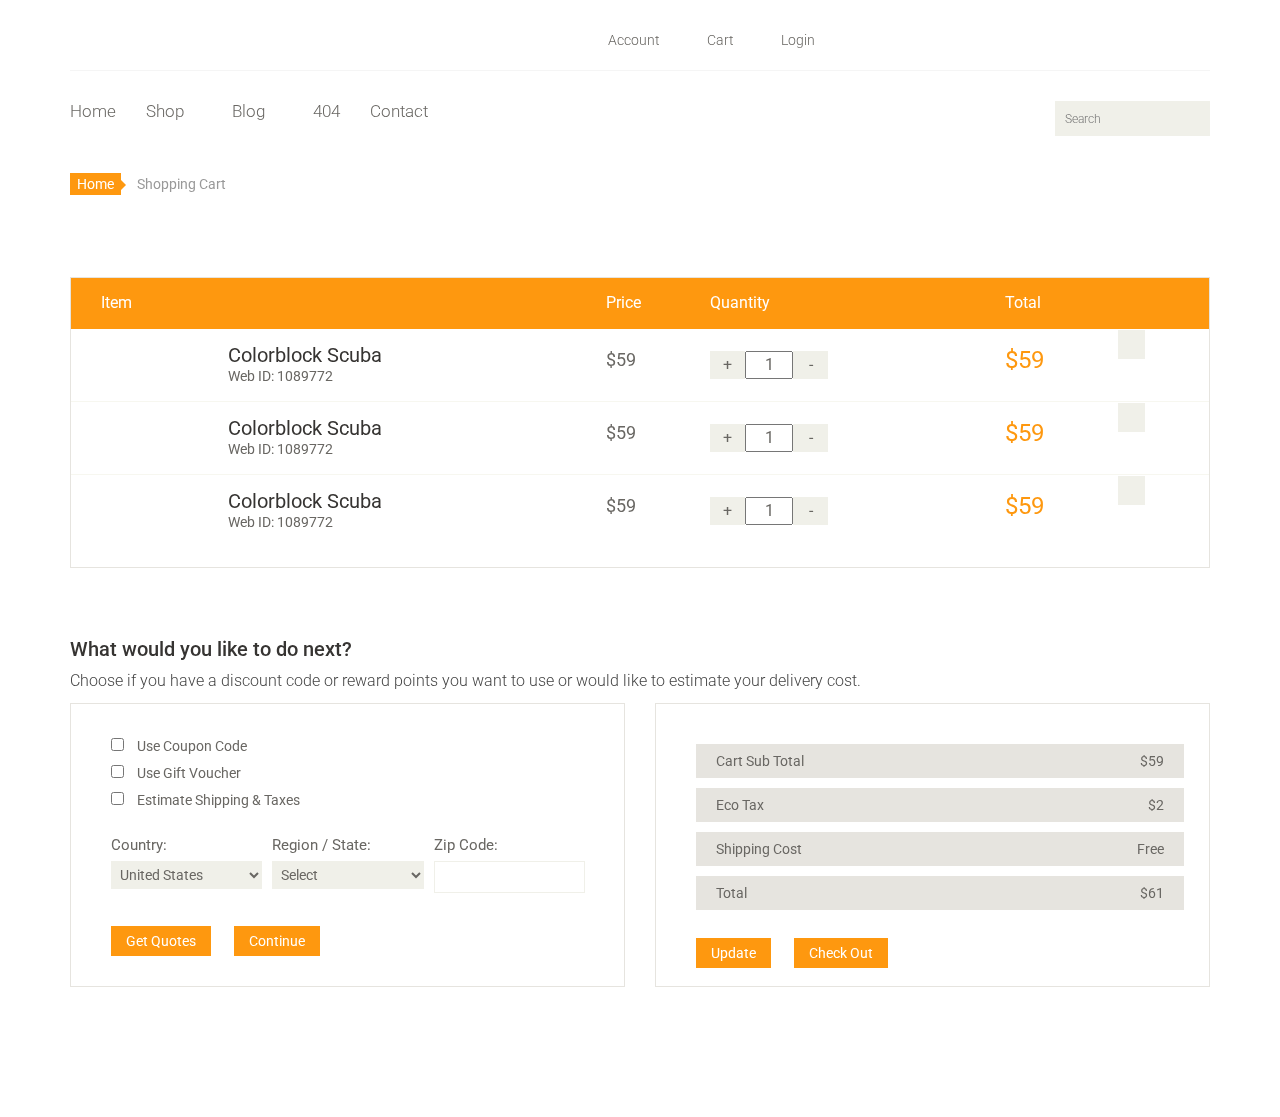
==== commit 38fa3ace: "Added discount functionality" ====
--- a/cart.html
+++ b/cart.html
@@ -5,7 +5,7 @@
     <meta name="viewport" content="width=device-width, initial-scale=1.0">
     <meta name="description" content="">
     <meta name="author" content="">
-    <title>Cart | E-Shopper</title>
+    <title>BD G22</title>
     <link href="css/bootstrap.min.css" rel="stylesheet">
     <link href="css/font-awesome.min.css" rel="stylesheet">
     <link href="css/prettyPhoto.css" rel="stylesheet">
@@ -26,69 +26,13 @@
 
 <body>
 	<header id="header"><!--header-->
-		<div class="header_top"><!--header_top-->
-			<div class="container">
-				<div class="row">
-					<div class="col-sm-6">
-						<div class="contactinfo">
-							<ul class="nav nav-pills">
-								<li><a href=""><i class="fa fa-phone"></i> +2 95 01 88 821</a></li>
-								<li><a href=""><i class="fa fa-envelope"></i> info@domain.com</a></li>
-							</ul>
-						</div>
-					</div>
-					<div class="col-sm-6">
-						<div class="social-icons pull-right">
-							<ul class="nav navbar-nav">
-								<li><a href=""><i class="fa fa-facebook"></i></a></li>
-								<li><a href=""><i class="fa fa-twitter"></i></a></li>
-								<li><a href=""><i class="fa fa-linkedin"></i></a></li>
-								<li><a href=""><i class="fa fa-dribbble"></i></a></li>
-								<li><a href=""><i class="fa fa-google-plus"></i></a></li>
-							</ul>
-						</div>
-					</div>
-				</div>
-			</div>
-		</div><!--/header_top-->
-		
 		<div class="header-middle"><!--header-middle-->
 			<div class="container">
 				<div class="row">
-					<div class="col-md-4 clearfix">
-						<div class="logo pull-left">
-							<a href="index.html"><img src="images/home/logo.png" alt="" /></a>
-						</div>
-						<div class="btn-group pull-right clearfix">
-							<div class="btn-group">
-								<button type="button" class="btn btn-default dropdown-toggle usa" data-toggle="dropdown">
-									USA
-									<span class="caret"></span>
-								</button>
-								<ul class="dropdown-menu">
-									<li><a href="">Canada</a></li>
-									<li><a href="">UK</a></li>
-								</ul>
-							</div>
-							
-							<div class="btn-group">
-								<button type="button" class="btn btn-default dropdown-toggle usa" data-toggle="dropdown">
-									DOLLAR
-									<span class="caret"></span>
-								</button>
-								<ul class="dropdown-menu">
-									<li><a href="">Canadian Dollar</a></li>
-									<li><a href="">Pound</a></li>
-								</ul>
-							</div>
-						</div>
-					</div>
 					<div class="col-md-8 clearfix">
 						<div class="shop-menu clearfix pull-right">
 							<ul class="nav navbar-nav">
 								<li><a href=""><i class="fa fa-user"></i> Account</a></li>
-								<li><a href=""><i class="fa fa-star"></i> Wishlist</a></li>
-								<li><a href="checkout.html"><i class="fa fa-crosshairs"></i> Checkout</a></li>
 								<li><a href="cart.html"><i class="fa fa-shopping-cart"></i> Cart</a></li>
 								<li><a href="login.html"><i class="fa fa-lock"></i> Login</a></li>
 							</ul>
@@ -323,166 +267,6 @@
 		</div>
 	</section><!--/#do_action-->
 
-	<footer id="footer"><!--Footer-->
-		<div class="footer-top">
-			<div class="container">
-				<div class="row">
-					<div class="col-sm-2">
-						<div class="companyinfo">
-							<h2><span>e</span>-shopper</h2>
-							<p>Lorem ipsum dolor sit amet, consectetur adipisicing elit,sed do eiusmod tempor</p>
-						</div>
-					</div>
-					<div class="col-sm-7">
-						<div class="col-sm-3">
-							<div class="video-gallery text-center">
-								<a href="#">
-									<div class="iframe-img">
-										<img src="images/home/iframe1.png" alt="" />
-									</div>
-									<div class="overlay-icon">
-										<i class="fa fa-play-circle-o"></i>
-									</div>
-								</a>
-								<p>Circle of Hands</p>
-								<h2>24 DEC 2014</h2>
-							</div>
-						</div>
-						
-						<div class="col-sm-3">
-							<div class="video-gallery text-center">
-								<a href="#">
-									<div class="iframe-img">
-										<img src="images/home/iframe2.png" alt="" />
-									</div>
-									<div class="overlay-icon">
-										<i class="fa fa-play-circle-o"></i>
-									</div>
-								</a>
-								<p>Circle of Hands</p>
-								<h2>24 DEC 2014</h2>
-							</div>
-						</div>
-						
-						<div class="col-sm-3">
-							<div class="video-gallery text-center">
-								<a href="#">
-									<div class="iframe-img">
-										<img src="images/home/iframe3.png" alt="" />
-									</div>
-									<div class="overlay-icon">
-										<i class="fa fa-play-circle-o"></i>
-									</div>
-								</a>
-								<p>Circle of Hands</p>
-								<h2>24 DEC 2014</h2>
-							</div>
-						</div>
-						
-						<div class="col-sm-3">
-							<div class="video-gallery text-center">
-								<a href="#">
-									<div class="iframe-img">
-										<img src="images/home/iframe4.png" alt="" />
-									</div>
-									<div class="overlay-icon">
-										<i class="fa fa-play-circle-o"></i>
-									</div>
-								</a>
-								<p>Circle of Hands</p>
-								<h2>24 DEC 2014</h2>
-							</div>
-						</div>
-					</div>
-					<div class="col-sm-3">
-						<div class="address">
-							<img src="images/home/map.png" alt="" />
-							<p>505 S Atlantic Ave Virginia Beach, VA(Virginia)</p>
-						</div>
-					</div>
-				</div>
-			</div>
-		</div>
-		
-		<div class="footer-widget">
-			<div class="container">
-				<div class="row">
-					<div class="col-sm-2">
-						<div class="single-widget">
-							<h2>Service</h2>
-							<ul class="nav nav-pills nav-stacked">
-								<li><a href="">Online Help</a></li>
-								<li><a href="">Contact Us</a></li>
-								<li><a href="">Order Status</a></li>
-								<li><a href="">Change Location</a></li>
-								<li><a href="">FAQ’s</a></li>
-							</ul>
-						</div>
-					</div>
-					<div class="col-sm-2">
-						<div class="single-widget">
-							<h2>Quock Shop</h2>
-							<ul class="nav nav-pills nav-stacked">
-								<li><a href="">T-Shirt</a></li>
-								<li><a href="">Mens</a></li>
-								<li><a href="">Womens</a></li>
-								<li><a href="">Gift Cards</a></li>
-								<li><a href="">Shoes</a></li>
-							</ul>
-						</div>
-					</div>
-					<div class="col-sm-2">
-						<div class="single-widget">
-							<h2>Policies</h2>
-							<ul class="nav nav-pills nav-stacked">
-								<li><a href="">Terms of Use</a></li>
-								<li><a href="">Privecy Policy</a></li>
-								<li><a href="">Refund Policy</a></li>
-								<li><a href="">Billing System</a></li>
-								<li><a href="">Ticket System</a></li>
-							</ul>
-						</div>
-					</div>
-					<div class="col-sm-2">
-						<div class="single-widget">
-							<h2>About Shopper</h2>
-							<ul class="nav nav-pills nav-stacked">
-								<li><a href="">Company Information</a></li>
-								<li><a href="">Careers</a></li>
-								<li><a href="">Store Location</a></li>
-								<li><a href="">Affillate Program</a></li>
-								<li><a href="">Copyright</a></li>
-							</ul>
-						</div>
-					</div>
-					<div class="col-sm-3 col-sm-offset-1">
-						<div class="single-widget">
-							<h2>About Shopper</h2>
-							<form action="#" class="searchform">
-								<input type="text" placeholder="Your email address" />
-								<button type="submit" class="btn btn-default"><i class="fa fa-arrow-circle-o-right"></i></button>
-								<p>Get the most recent updates from <br />our site and be updated your self...</p>
-							</form>
-						</div>
-					</div>
-					
-				</div>
-			</div>
-		</div>
-		
-		<div class="footer-bottom">
-			<div class="container">
-				<div class="row">
-					<p class="pull-left">Copyright © 2013 E-SHOPPER Inc. All rights reserved.</p>
-					<p class="pull-right">Designed by <span><a target="_blank" href="http://www.themeum.com">Themeum</a></span></p>
-				</div>
-			</div>
-		</div>
-		
-	</footer><!--/Footer-->
-	
-
-
     <script src="../../Desktop/Shop_website/js/jquery.js"></script>
 	<script src="../../Desktop/Shop_website/js/bootstrap.min.js"></script>
 	<script src="../../Desktop/Shop_website/js/jquery.scrollUp.min.js"></script>
